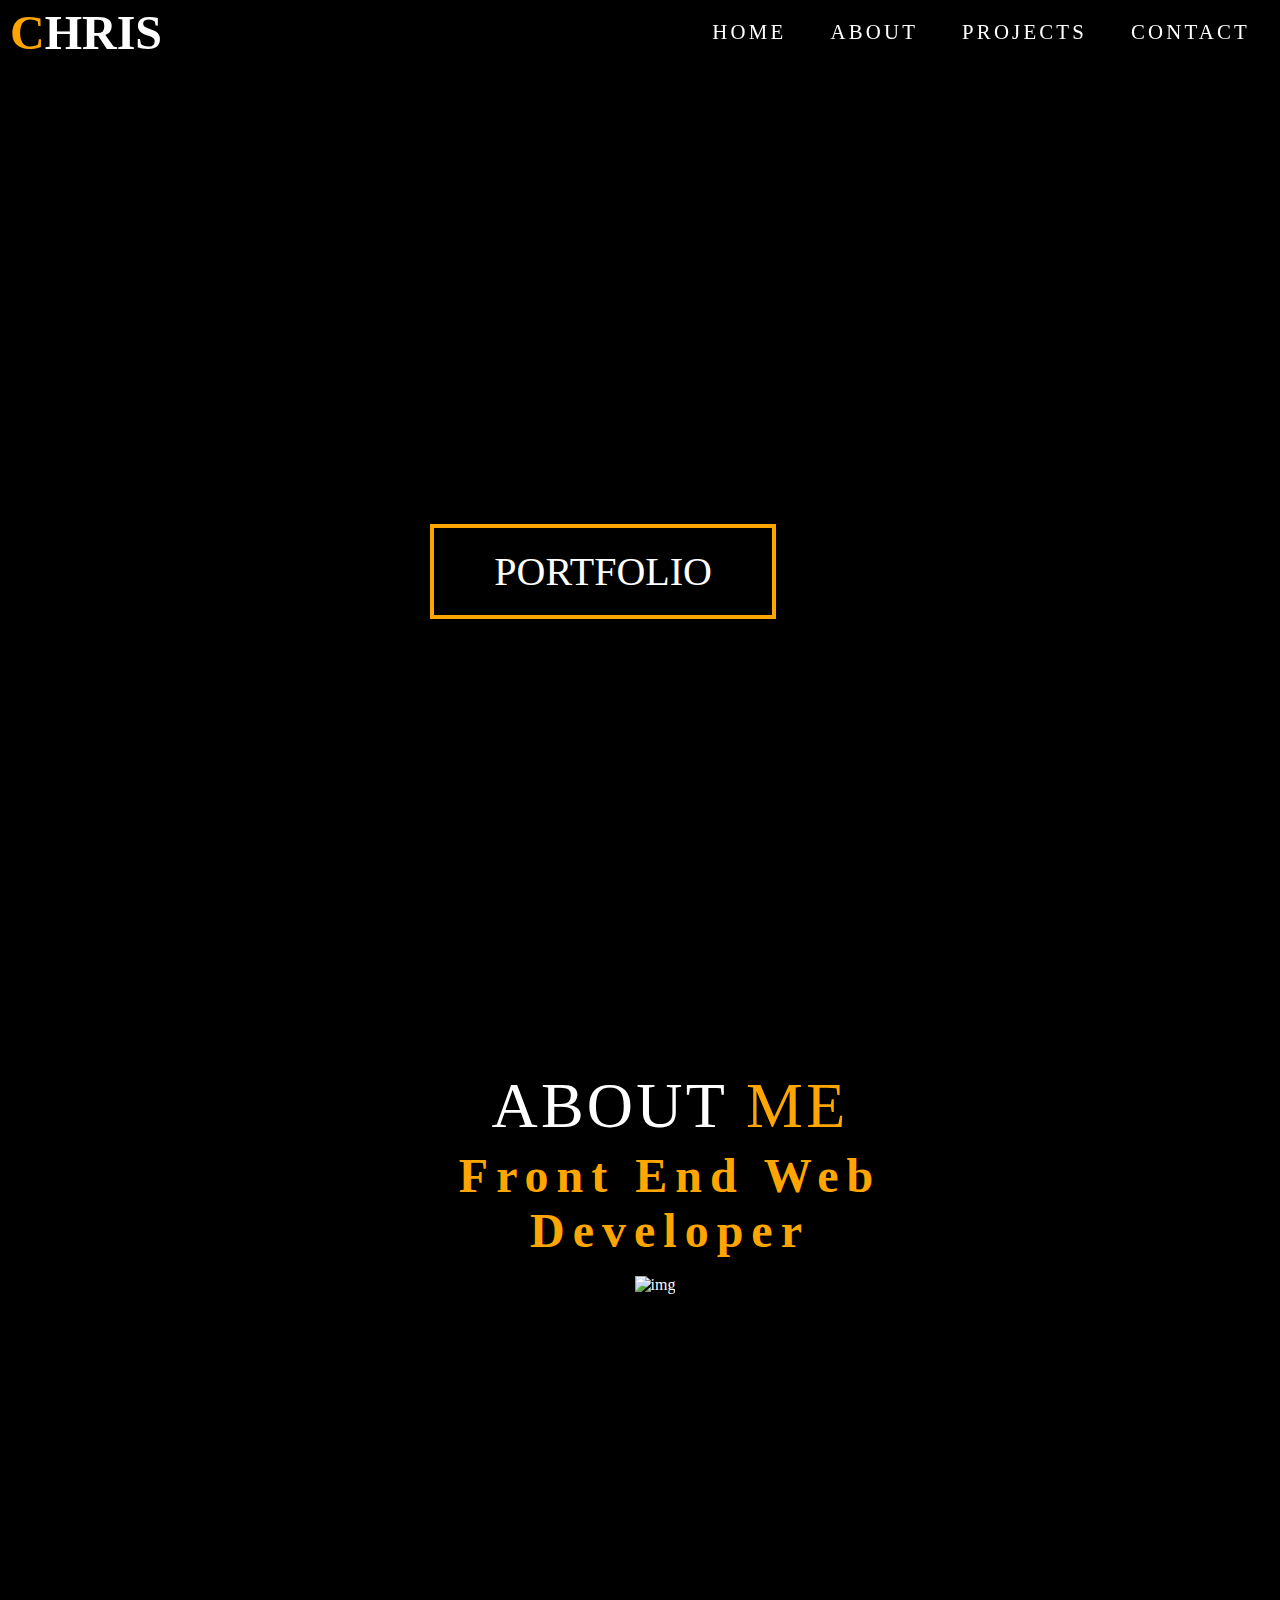
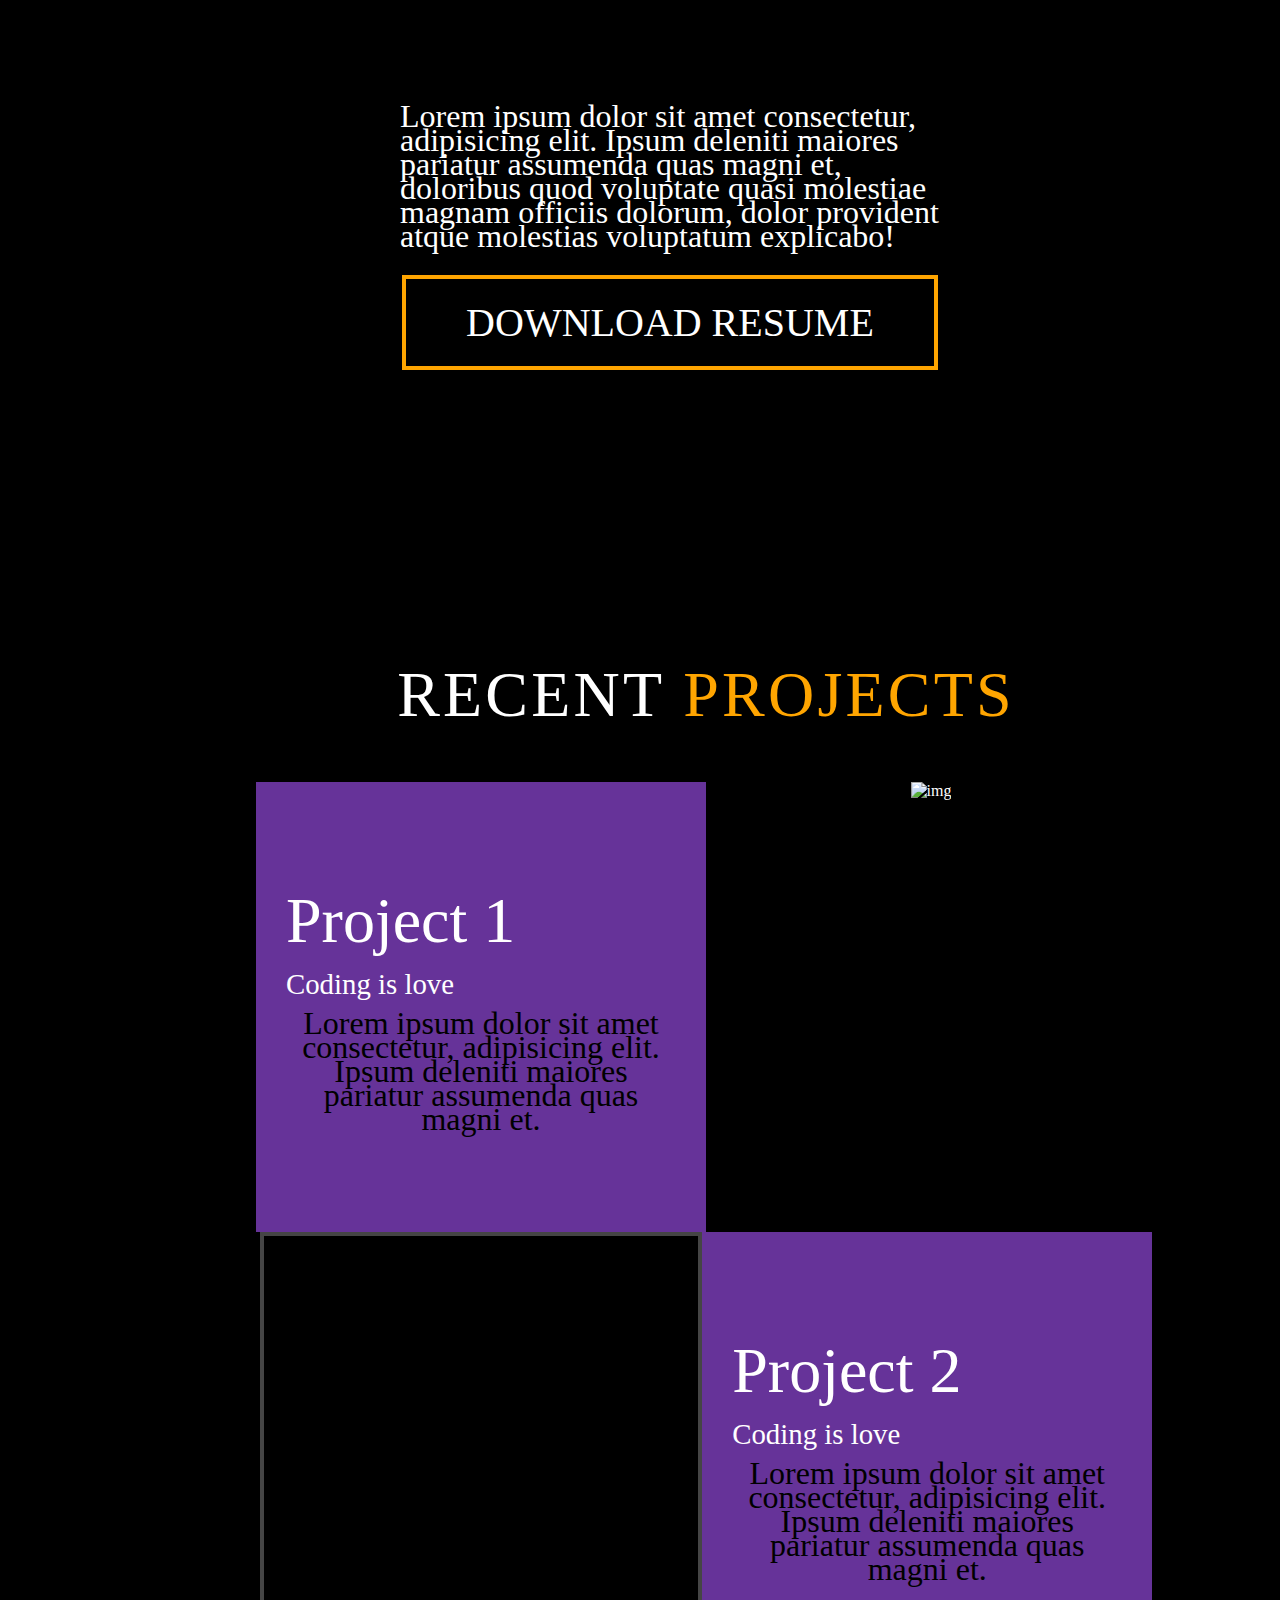
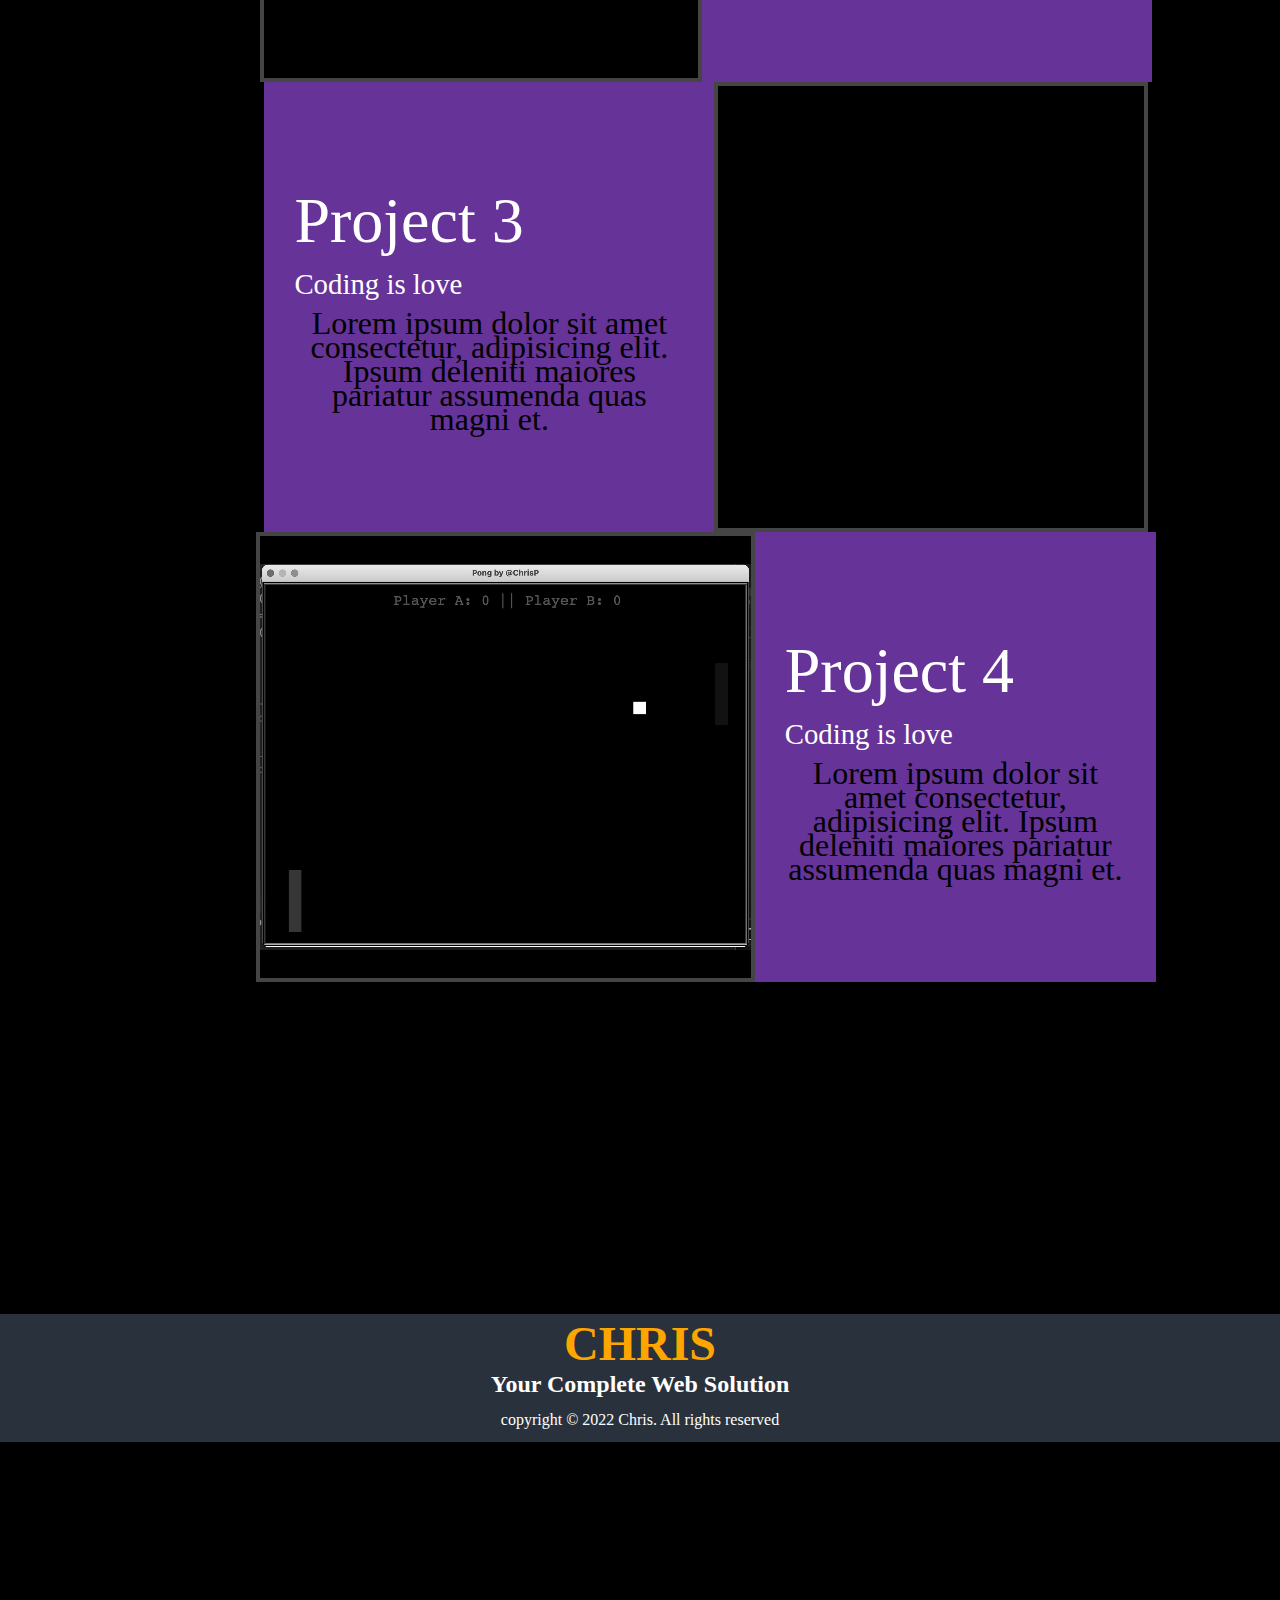
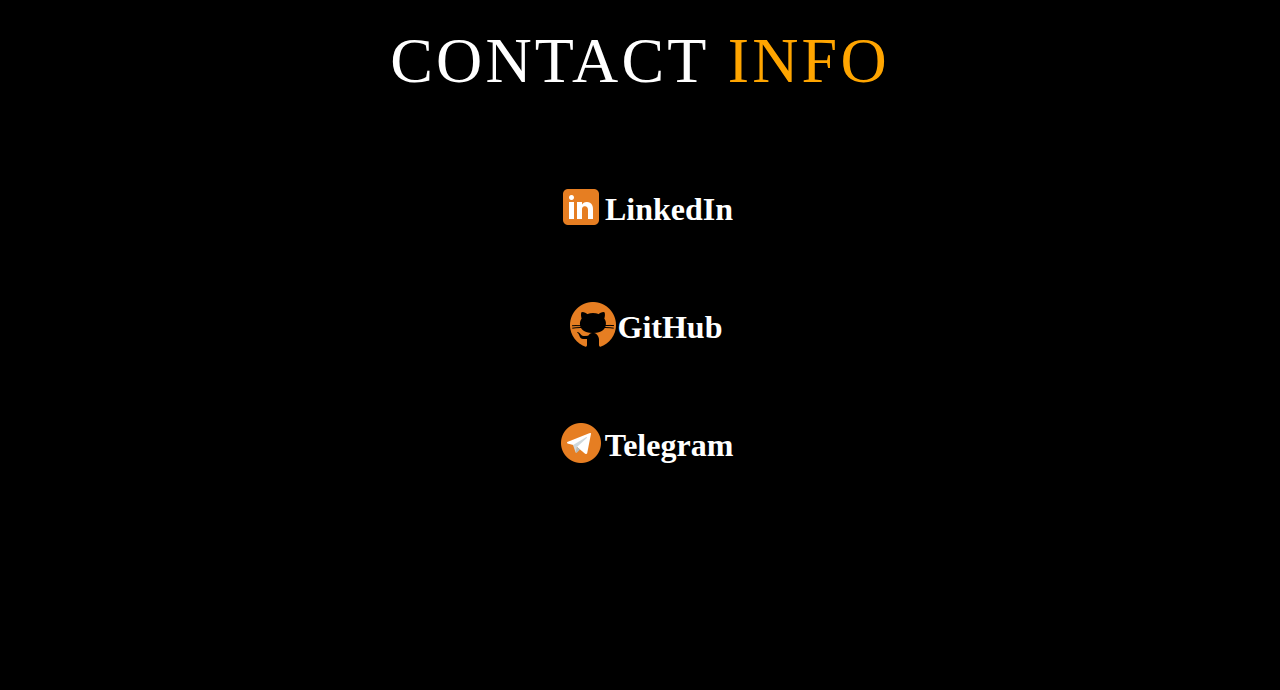
==== myOwnSite.html @ 4f28bd86 "changes were made for the padding and margin" ====
<!DOCTYPE html>

<html>

<head>
    
    <title> myOwnSite</title>
    <link rel="stylesheet" href="css/resumeStyle.css">
   
    
</head>

<body>
    <!-- Header -->
    
    <section id="header">
        <div class="header-container">
            <div class="nav-bar">
                <div class="brand">
                    <a href="#hero"><h1><span>C</span>hris</h1></a>
                </div>
                <div class="nav-list">
                    <div class="hamburger"><div class="bar"></div></div>
                    <ul>
                        <li><a href="#hero" data-after="Home">Home</a></li>
                        <li><a href="#about" data-after="About">About</a></li>
                        <li><a href="#projects" data-after="Projects">Projects</a></li>
                        <li><a href="#contact" data-after="Contact">Contact</a></li>
                    </ul>
                </div>
            </div>
        </div>
    </section>
    
    
    
    <!-- End Header -->

    <section id="hero">
        <div class= "hero-container">   
            <div class="texteffects">
                <h1>Hello,<span></span></h1>
                <h1>Welcome to my <span></span></h1>
                <h1>Website<span></span></h1>
                <a href=#projects type="botton" class="cta">Portfolio</a>
            </div>    
        </div>
        <!-- video section begin -->
        <div class="video-container">
            <video autoplay loop muted> 
                <source src="2160p.mp4" type="video/mp4">
            </video>
        </div>
        <!-- video section ends --> 
    </section>
    
    <!-- About me Section -->
    <section id="about">
        <div class="about-container">
            <div class="col-right">
                <h1 class="section-title"> About<span> Me</span></h1>
                <h2>Front End Web Developer</h2>
                <br>
            
                <div class="about-img">
                    <img src="/IMG_2923.JPG" alt="img">
                </div>
                <br>
                <p>Lorem ipsum dolor sit amet consectetur, adipisicing elit. Ipsum deleniti maiores pariatur assumenda quas
                    magni et, doloribus quod voluptate quasi molestiae magnam officiis dolorum, dolor provident atque molestias
                    voluptatum explicabo!</p>

                <a href="#" class="cta">Download Resume</a>
            </div>
        </div>
        <div class="video-container2">
            <video autoplay loop muted> 
                <source src="2160p.mp4" type="video/mp4">
            </video>
        </div>
    </section>
    <!-- End About me Section -->
    
    <!-- Project Section -->
    <!-- took out the 's' in projects and projects-container -->
    <section id="projects">
        <div class="projects-container">
            <div class="project-header">
                <h1 class="section-title">Recent <span>Projects</span> </h1>
            </div>
            <div class="all-projects">
                <div class="project-item">
                    <div class="project-info">
                        <h1>Project 1</h1>
                        <h2>Coding is love</h2>
                        <p>Lorem ipsum dolor sit amet consectetur, adipisicing elit. Ipsum deleniti maiores pariatur assumenda quas
                            magni et.</p>  
                    </div>
                    <div class="project-img">
                        <img src="/Doom.png" alt="img">
                    </div>      
                </div>
                <div class="project-item">
                        <div class="project-info">
                            <h1>Project 2</h1>
                            <h2>Coding is love</h2>
                            <p>Lorem ipsum dolor sit amet consectetur, adipisicing elit. Ipsum deleniti maiores pariatur assumenda quas
                                magni et.</p>  
                        </div>
                        <div class="containerRV">
                            <div class="box">
                                <video src="/Rec_Space_Invaders.mov" type="video/mp4" loop class="clip" muted></video>
                            </div>
                        </div>
                       
                </div>
                <div class="project-item">
                    <div class="project-info">
                        <h1>Project 3</h1>
                        <h2>Coding is love</h2>
                        <p>Lorem ipsum dolor sit amet consectetur, adipisicing elit. Ipsum deleniti maiores pariatur assumenda quas
                            magni et.</p>  
                    </div>
                    <div class="containerRV">
                        <div class="box">
                            <video src="/Rec_Snake.mov" type="video/mp4" loop class="clip" muted></video>
                        </div>
                    </div>    
                </div>
                <div class="project-item">
                    <div class="project-info">
                        <h1>Project 4</h1>
                        <h2>Coding is love</h2>
                        <p>Lorem ipsum dolor sit amet consectetur, adipisicing elit. Ipsum deleniti maiores pariatur assumenda quas
                            magni et.</p>  
                    </div>
                    <div class="containerRV">
                        <div class="box">
                            <video src="/Rec_Pong.mov" type="video/mp4" loop class="clip" muted></video>
                        </div>
                    </div>     
                </div>
            </div>    
        </div>
        <!-- <div class="video-container3">
            <video autoplay loop muted> 
                <source src="2160p.mp4" type="video/mp4">
            </video>
        </div>  -->
    </section>
    <!-- Project Section -->

    <!-- this is for the project info:-->
    <!-- The Projects I did in Python -->
        <!-- Project 1: Sky_is_falling_python -->
        <!-- Project 2: Spac_Invaders -->
        <!-- Project 3: Pong -->
        <!-- Project 4: Snake -->
        <!-- Project 5: Doom 2 -->
    
   
   
   
   
   <!-- <div class="background"> </div>
    <h3 class="workExpe">Work Experiences </h3>
    <br><br>
    <h3 class="skill">Skills</h3>
    <p>Python, C++, HTML, JavaScript, CSS, Solidity</p> -->

<!-- Contact Section -->
    <section>
        <div id="contact">
            <div class="contact-container">
                <div><h1 class="section-title">Contact <span>Info</span></h1></div>
                <div class="contact-items">
                    <div class="contact-item">
                        <div class="icon"><img src="[data-uri]"></div>
                        <h1> LinkedIn</h1>
                    </div>
                    <div class="contact-item">
                        <div class="icon"><img src="[data-uri]"></div>
                        <h1> GitHub</h1>
                    </div>
                    <div class="contact-item">
                        <div class="icon"><img src="[data-uri]"></div>
                        <h1> Telegram</h1>
                    </div>
                </div>
            </div>
        </div>
        <!-- <div class="video-container4">
            <video autoplay loop muted> 
                <source src="2160p.mp4" type="video/mp4">
            </video>
        </div> -->

    </section>
    <!-- End Contact Section -->
    
    
    <!-- Footer -->
    <section id="footer">
        
        <div class="footer-container">
            <div class="brand"><h1><span>Chris</span></h1></div>
            <h2>Your Complete Web Solution</h2>
                <div class="social-item">
                    <p>copyright © 2022 Chris. All rights reserved</p>
                </div>
        
        </div>
       
    </section>

    <!-- End of Footer -->





    
</body>

<!-- the clip plays when external link is on the bottom -->
<script src="JS/ownSitejs.js"></script> 
</html>
---- css/resumeStyle.css ----
* {
    box-sizing: border-box;
    margin: 0;
    padding: 0;

}
html{
    scroll-behavior: smooth;
}

body{
    background: black;
    color:white
    
}

a{ text-decoration: none;}

.cta{ 
    display: inline-block;
    z-index: 1;
    font-size: 2rem;
    text-align: center;
    /* padding: 10px 0px; */
    /* padding: 10px 90px 20px; */
    border: 4px solid orange;
    color:white;
    text-transform: uppercase;
    margin-top: 5%; 
    background-color:transparent;
    transition: .3s ease;
    transition-property: background-color, color;
}

.cta:hover{background-color: orange;}

.brand h1{
    font-size: 3rem;
    text-transform: uppercase;
}

.brand h1 span {
    color:orange;
}

/* Header section*/
#header{
    position:fixed;
    z-index:1000;
    left:0;
    top: 0;
    width: 100vw;
    height: auto;

}

#header .header-container{
    min-height: 8vh;
    background-color: transparent;
    transition: .5 ease background-color;
}
#header .header-container .nav-bar{
    display: flex;
    align-items: center;
    justify-content: space-between;
    width: 100%;
    height: 100%;
    max-width: 1300px;
    padding: 0 10px;

}

#header .nav-list ul{
    list-style: none;
    position: absolute;
    background-color: #29323c;
    width: 100vw;
    height: 100vh;
    left: 100%;
    top: 0;
    display:flex;
    flex-direction: column;
    justify-content: center;
    align-items: center;
    z-index: 1;
    overflow: hidden;
    transition: .5s ease left;

}

#header .nav-list ul.active{
    left: 0;
}

#header .nav-list ul a{
    font-size: 2.5rem;
    font-weight: 500;
    letter-spacing: .2rem;
    text-decoration: none;
    color: white;
    text-transform: uppercase;
    padding: 20px;
    display: block;
}

#header .nav-list ul a::after{
    content: attr(data-after);
    position: absolute;
    top: 50%;
    left: 50%;
    transform: translate(-50%, -50%) scale(0);
    color: rgba(240, 248, 255, 0.021);
    font-size: 10rem;
    letter-spacing: 50px;
    z-index: -1;
    transition: .3s ease letter-spacing;
}

#header .nav-list ul li:hover a::after{
    transform: translate(-50%, -50%) scale(1);
    letter-spacing: initial;

}

#header .nav-list ul li:hover a {
    color: orange;

}

#header .nav-bar a {
    color:white;
}


#header .hamburger{
    height: 60px;
    width: 60px;
    display: inline-block;
    border: 3px solid white;
    border-radius: 50%;
    position: relative;
    display: flex;
    align-items: center;
    justify-content: center;
    z-index: 100;
    cursor: pointer;
    transform: scale(.8);
    margin-right: 20px;

}

#header .hamburger:after{
    position: absolute;
    content: '';
    height: 100%;
    width: 100%;
    border-radius: 50%;
    border: 3px solid white;
    animation: hamburger_puls 1s ease infinite;
}

#header .hamburger .bar{
    height: 2px;
    width: 30px;
    position: relative;
    background: white;
    z-index: -1;

}

#header .hamburger .bar::after,
#header .hamburger .bar::before{
    content:'';
    position: absolute;
    height: 100%;
    width: 100%;
    left: 0;
    background-color: white;
    transition: .3s ease;
    transition-property: top, bottom;
}

#header .hamburger .bar::after{
    top: 8px; 
}
#header .hamburger .bar::before{
    bottom: 8px; 
}

#header .hamburger.active .bar::before{
    bottom: 0;

}
#header .hamburger.active .bar::after{
    top: 0;

}


/* End Header section*/

/* this is the start hero section */
/* this is the .container in the video  */
.hero-container, .about-container{
    position: absolute;
    z-index: 1;
    min-height: 100vh;
    width: 100%;
    display:flex;
    align-items: center;
    justify-content: center;
    
   
}
/* .about-container{
    position: absolute;
    z-index: 1;
    min-height: 100vh;
    width: 100%;
    display: flex;
    align-items: center;
    justify-content: center;
} */

.contact-container{
    position: absolute;
    z-index: 1;
    min-height: 100vh;
    width: 100%;
    display: flex;
    align-items: center;
    justify-content: center;
    /* margin-bottom: 20%; */
}


#projects .projects-container {
    position: absolute;
    z-index: 1;
    min-height: 100vh;
    width: 100%;
    display: flex;
    align-items: center;
    justify-content: center;
    
}
#projects .projects-container {
    position: absolute;
    display:flex;
    text-align: center;
    max-width: 400px;
    margin: 0 auto;
    padding: 100px 10px;
    box-sizing: content-box;
    /* align-items: center; */
    justify-content: center;
    /* padding-top: 50%; */
    padding-left: 20%;
    padding-bottom: 10%;
    /* flex-direction: row; */
    border: none;
}


.video-container {
    position: relative;
    top: 0;
    left: 0;
    width: 100%;
    height: 120vh;
    overflow: hidden;
    display: flex;
    /* overflow-y: visible; */
   
}

.video-container2 {
    position: relative;
    top: 0;
    left: 0;
    /* bottom: 30%; */
    width: 100%;
    height: 129vh;
    margin-top: 5%;
    display: flex;
    overflow: hidden;
  
}

/* .video-container3 {
    position: relative;
    top: 0;
    left: 0;
    width: 100%;
    height: 130vh;
    display: flex;
    overflow: hidden;
    margin-top: 1%;
   
} */

/* .video-container4 {
    position: absolute;
    height: 120vh;
    width: 100%;
    display: flex;
    
   
} */

#contact {
    width: 100%;
    /* height: h; */
    display: flex;
    align-items: center; 
    justify-content: center;
    overflow: hidden; /* keeps the video not expanding */
    z-index: auto;
}

#contact .contact-container {
    position: absolute;
    z-index: 1;
    height: 100vh;
    flex-direction: column;
    width: 100%;
    display:flex;
    align-items: center;
    justify-content: center;
    overflow: hidden;
}



img {
    height: 100%;
    width: 100%;
    object-fit: cover;
}

p { 
    color: rebeccapurple;
    margin-top: 10px;
    font-size: 2rem;
    font-weight: 300;
    line-height: 1.5rem;
}

.section-title{
    font-size: 4rem;
    font-weight: 300;
    color: white;
    margin: 0;
    padding: 50px 0;
    text-transform: uppercase;
    letter-spacing: .2rem;
    text-align: center;
    flex-direction: column;



}
.section-title span{
    color: orange;
}

#hero{
    width: 100%;
    height: 100vh;
    display: flex;
    align-items: center; 
    justify-content: center;
    overflow: hidden; /* keeps the video not expanding */
    z-index: auto;
}

#hero .texteffects h1 {
    display: block;
    width: fit-content; 
    position: relative;
    font-size: 4rem;
    color: transparent;
    animation: text_reveal .5s ease forwards;
    animation-delay: 1s;
}

#hero h1:nth-child(1){
    animation-delay: 1s;
}
#hero h1:nth-child(2){
    animation-delay: 2s;
}
#hero h1:nth-child(3){
    animation: text_reveal_name .5s ease forwards;
    animation-delay: 3s;
}

#hero .texteffects span{
    position: absolute;
    top: 0;
    left: 0;
    height: 100%;
    width: 0; 
    background-color: orange;
    animation: text_reveal_box 1s ease;
    animation-delay: .5s;
    
}
#hero h1:nth-child(1) span{
    animation-delay: .5s;
}
#hero h1:nth-child(2) span{
    animation-delay: 1.5s;
}
#hero h1:nth-child(3) span{
    animation-delay: 2.5s;
}



/* end of the Hero section */

/* About Me Section */

#about {
    position: relative;
    /* top: 0; */
    /* left: 0; */
    width: 100%;
    height: 100vh;
   
    display: flex;
    width: 100%;
    height: 120vh;
    
    align-items: center; 
    justify-content: center;
    /* z-index: auto;  */
}

#about .about-container{
    text-align: center;
    /* height: 10vh; */
    bottom: 20%;

}

/* xxxxxxxxxx xxxxxxxxxx xxxxxxxxxx xxxxxxxxxx xxxxxxxxxx xxxxxxxxxx */

#about .col-right h1{
    padding: 5px 0;
    
}

#about .col-right h2 {
    font-size: 3rem;
    font-weight: 700;
    color: orange;
    letter-spacing: .5rem;
    
}


#about .col-right p {
    color:white;
    text-align:left;

}
/* End About Me Section  */


/* Projects Section */

#projects .projects-container{
    flex-direction: column; 
    max-width: 900px;
    margin: 0 auto;
    margin-top: 10%;

}

#projects .all-projects{
    display: flex;
    align-items: center;
    justify-content: center;
    flex-direction: column;

}

#projects .project-item{
    display: flex;
    align-items: center;
    justify-content: center;
    flex-direction: column;
    width: 50%;
    overflow: hidden;
    border-radius: 10px;
}

#projects .project-info {
    padding: 30px;
    flex-basis: 50%;
    display: flex;
    align-items:flex-start;
    justify-content: center;
    flex-direction: column;
    background-color: rebeccapurple;
   
}
#projects .project-info h1 {
    font-size: 4rem;
    font-weight: 500;
}

#projects .project-info h2{
    font-size: 1.8rem;
    font-weight: 500;
    margin-top: 10px;
    
}

#projects .project-info p {
    color: black;
}

#projects .project-img {
    flex-basis: 50%;
    overflow: hidden;
    position: relative;
}

#projects .project-img:after{
    content:'';
    position: absolute;
    left: 0;
    top: 0;
    height: 100%;
    width: 100%;
}
#projects .project-img img {
    transition: 1s ease transform;
}

#projects .project-item:hover .project-img img {
    transform: scale(1.1);

}

#projects .containerRV {
    display: flex;
    justify-content: center;
    align-items: center;
    flex-wrap: wrap;

}

#projects .containerRV .box {
    position: relative;
    min-width: 10%; 
    min-height: 10%; 
    filter: grayscale(1);
    border: 4px solid rebeccapurple;
    
    
}
#projects .containerRV .box:hover {
    filter: grayscale(0);

}
#projects .containerRV .box video {
    top: 0;
    left: 0; 
    width: 100%;
    height: 100%;
    object-fit: contain; 

}
 
/* End Projects Section */


/* contact info */
#contact .contact-container{
    top: 510%;
}


#contact .contact-container .contact-items{
    width: 40%;
}


#contact .contact-container .contact-item{
    width: 100%;
    padding: 10px;
    text-align: center;
    padding: 30px;
    margin: 5px;
    display: flex;
    justify-content: center;
    align-items: center;
    transition: .3s ease box-shadow;

}

#contact .contact-container .contact-item:hover{
    box-shadow: 0px 0px 10px 10px orange;
   
}


/* contact info ends */

/* Footer */
#footer{ 
    /* position: relative; */
    background-color: #29323c;
    text-align: center;
    margin-top: 198%;
    /* z-index: auto; */
    
}
#footer .footer-container{
    min-height: 10px;
    flex-direction: column;
    padding-top: 2px;
    padding-bottom: 10px;
    
}

#footer .social-item p {
    color: white;
    font-size: 1rem;

    
}
/* End of Footer  */


@keyframes hamburger_puls{
    0%{
        opacity: 1;
        transform: scale(1);
    }
    100%{
        opacity: 0;
        transform: scale(1.4);
    }
}

@keyframes text_reveal_box{
    50%{
        width: 100%;
        left: 0;
    }
    100%{
        left: 100%;
        width: 0;
    }
}

@keyframes text_reveal{
    100%{
        color: white;
    }
}
@keyframes text_reveal_name{
    100%{
        color: orange;
        font-weight: 500;
    }
}

/* Media Query For Tablet */
@media only screen and (min-width:768px){
    /* header */
    #header .hamburger {
        display: none;
    }
    #header .nav-list ul{
        position: initial;
        display: block;
        height: auto;
        width: fit-content;
        background-color: transparent;
    }
    #header .nav-list ul li{
       display: inline-block;
    }
    
    #header .nav-list ul li a{
        font-size: 1.3rem;

    }

    #header .nav-list ul a:after{
        display: none;

    }
    /* End header */
    
    
    .cta{
        font-size: 2.5rem;
        padding: 20px 60px;
    }

    h1.section-title{
        font-size: 4rem;
    }
    /* Hero */
        #hero h1 {
            font-size: 4rem;
        }
    /* End Hero */


    /* Projects */
    

    #projects .project-item {
        flex-direction: row;
        margin-bottom: 10%;
    }

    #projects .project-item:nth-child(even){
        flex-direction: row-reverse;
    }

    #projects .project-item{
        height: 450px;
        margin: 0;
        width: 100%;
        border-radius: 0;
        /* max-width: 0 auto; */
    }
   #projects .all-projects .project-info{
       height: 100%;
   }
   #projects .all-projects .project-img{
       height: 100%;
   }
   
   #projects .all-projects .containerRV{
       height: 100%;
   }

   #projects .all-projects .box{
       height: 100%;
   }        
    /* End of Projects */


   /* About */
   #about .about{
       flex-direction: row;
   }
   #about .about-img{
       width: 600px;
       height: 400px;
       padding-right: 90px;
   }

   #about .about-container .about-img::after{
       left: -45px;
        top: 34px;
        height: 98%;
        width: 98%;
        border: 10px solid orange;
   }

   #about .about-container{
        float: none;
        width: 10%;
        /* text-align: center; */

   }

    #about .about-container {
        text-align: center;
        padding: 14px 16px;
        text-decoration: none;
    }




   #about .col-right{
       width: 600px;
       height: 500px;
       padding-left: 60px;
   }

  

   /* End About */

}
/* End Media Query For Tablet */
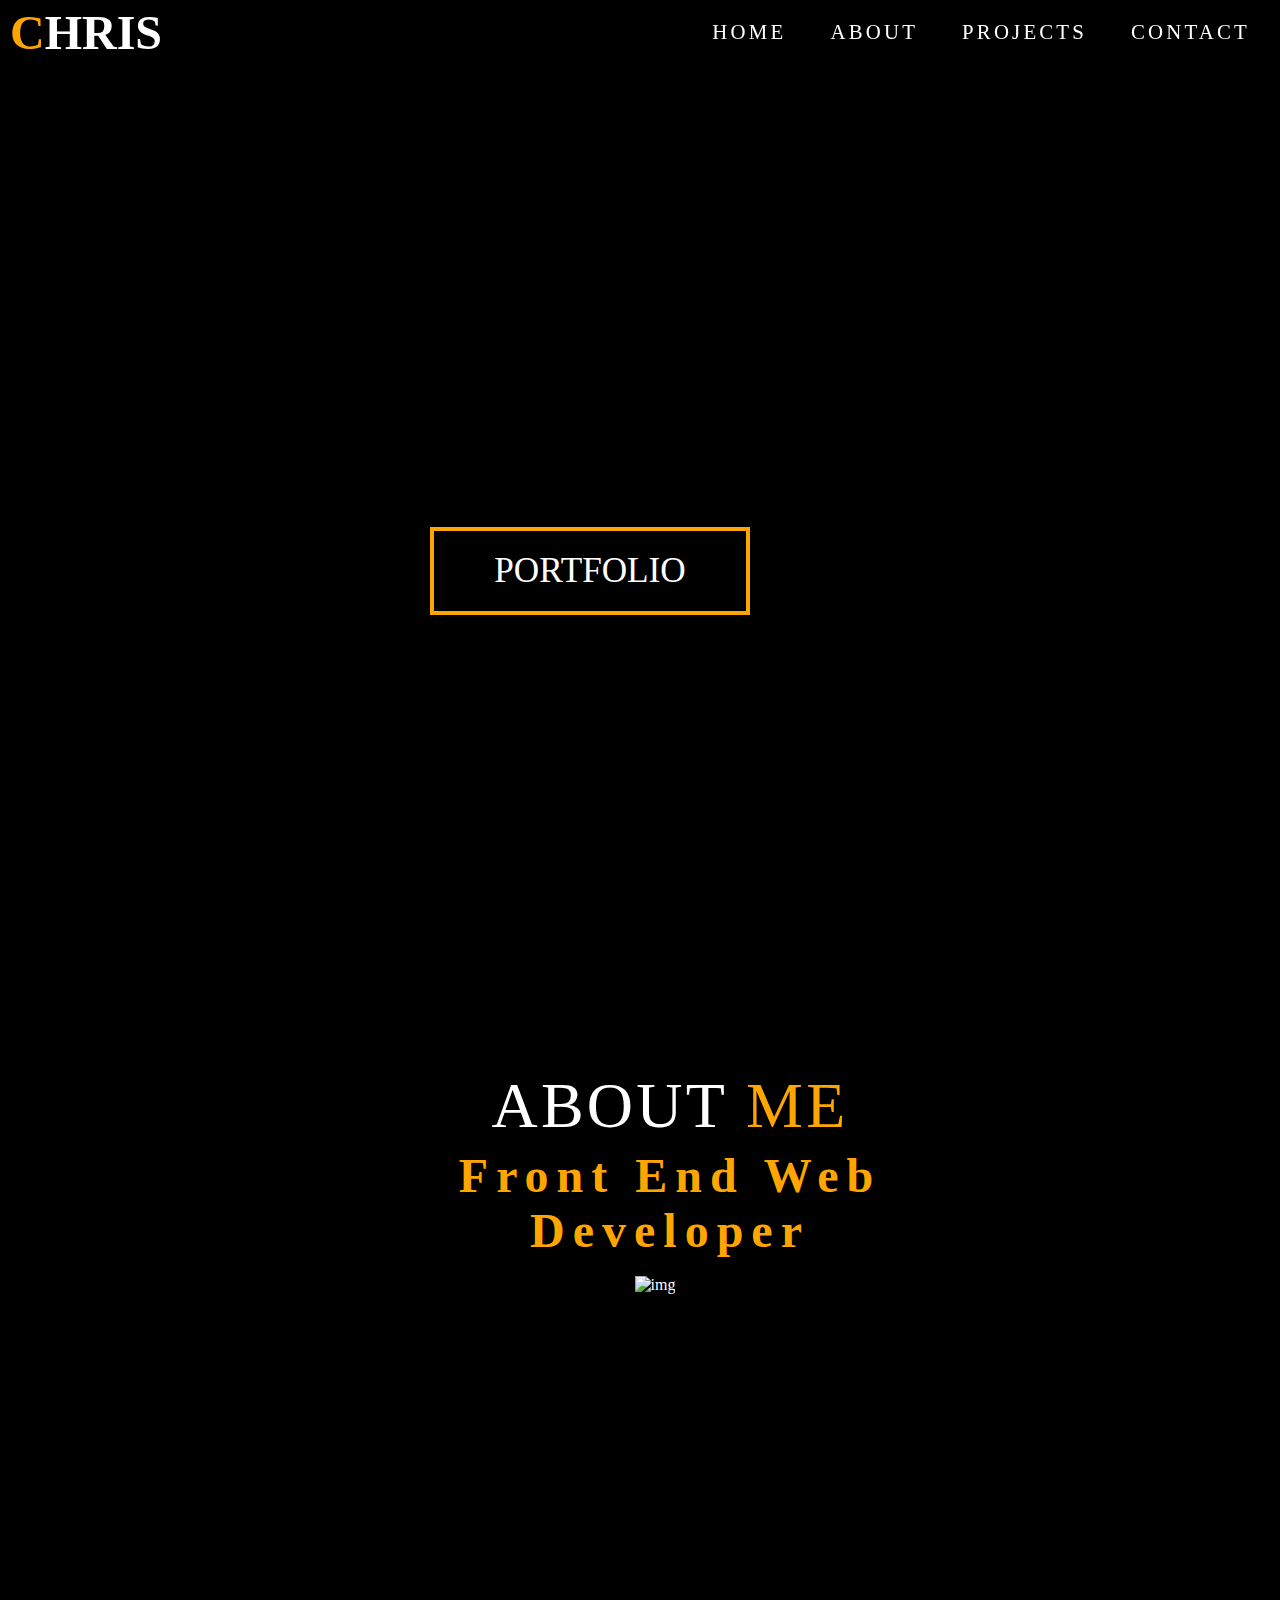
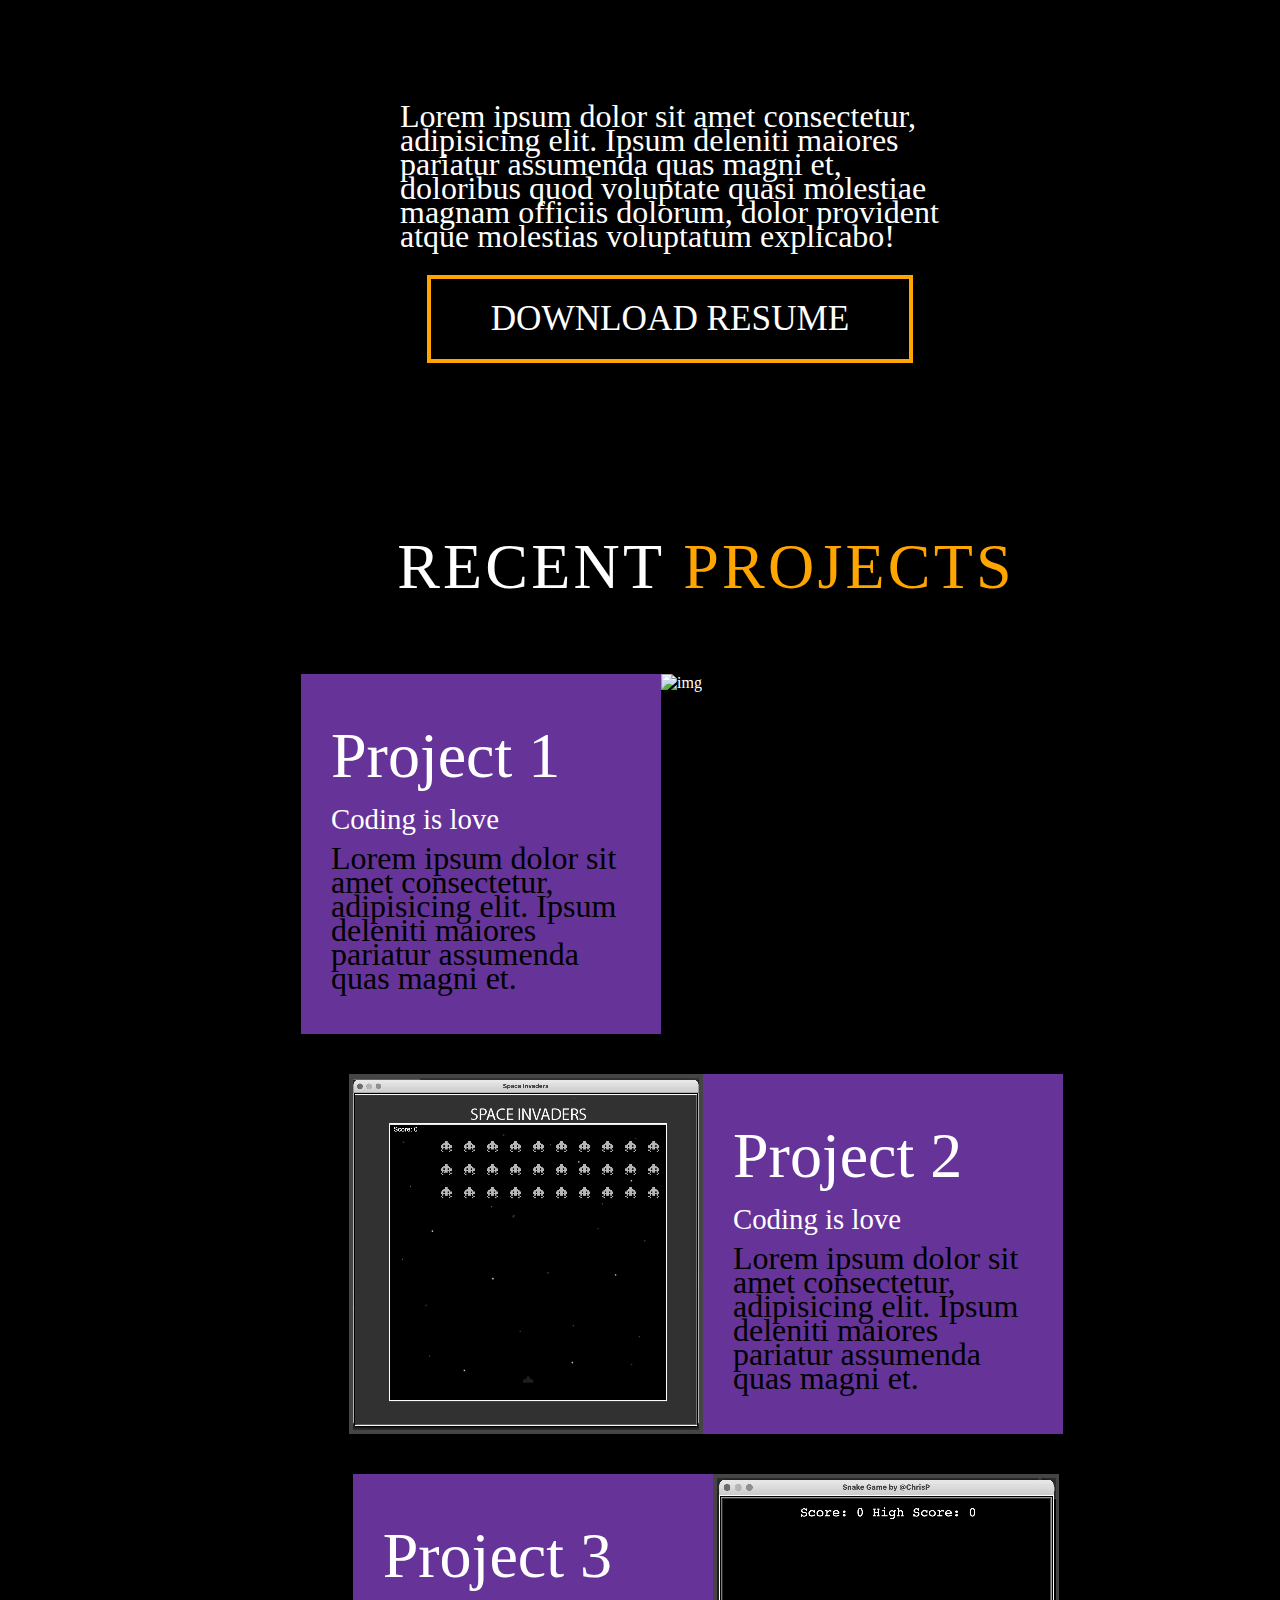
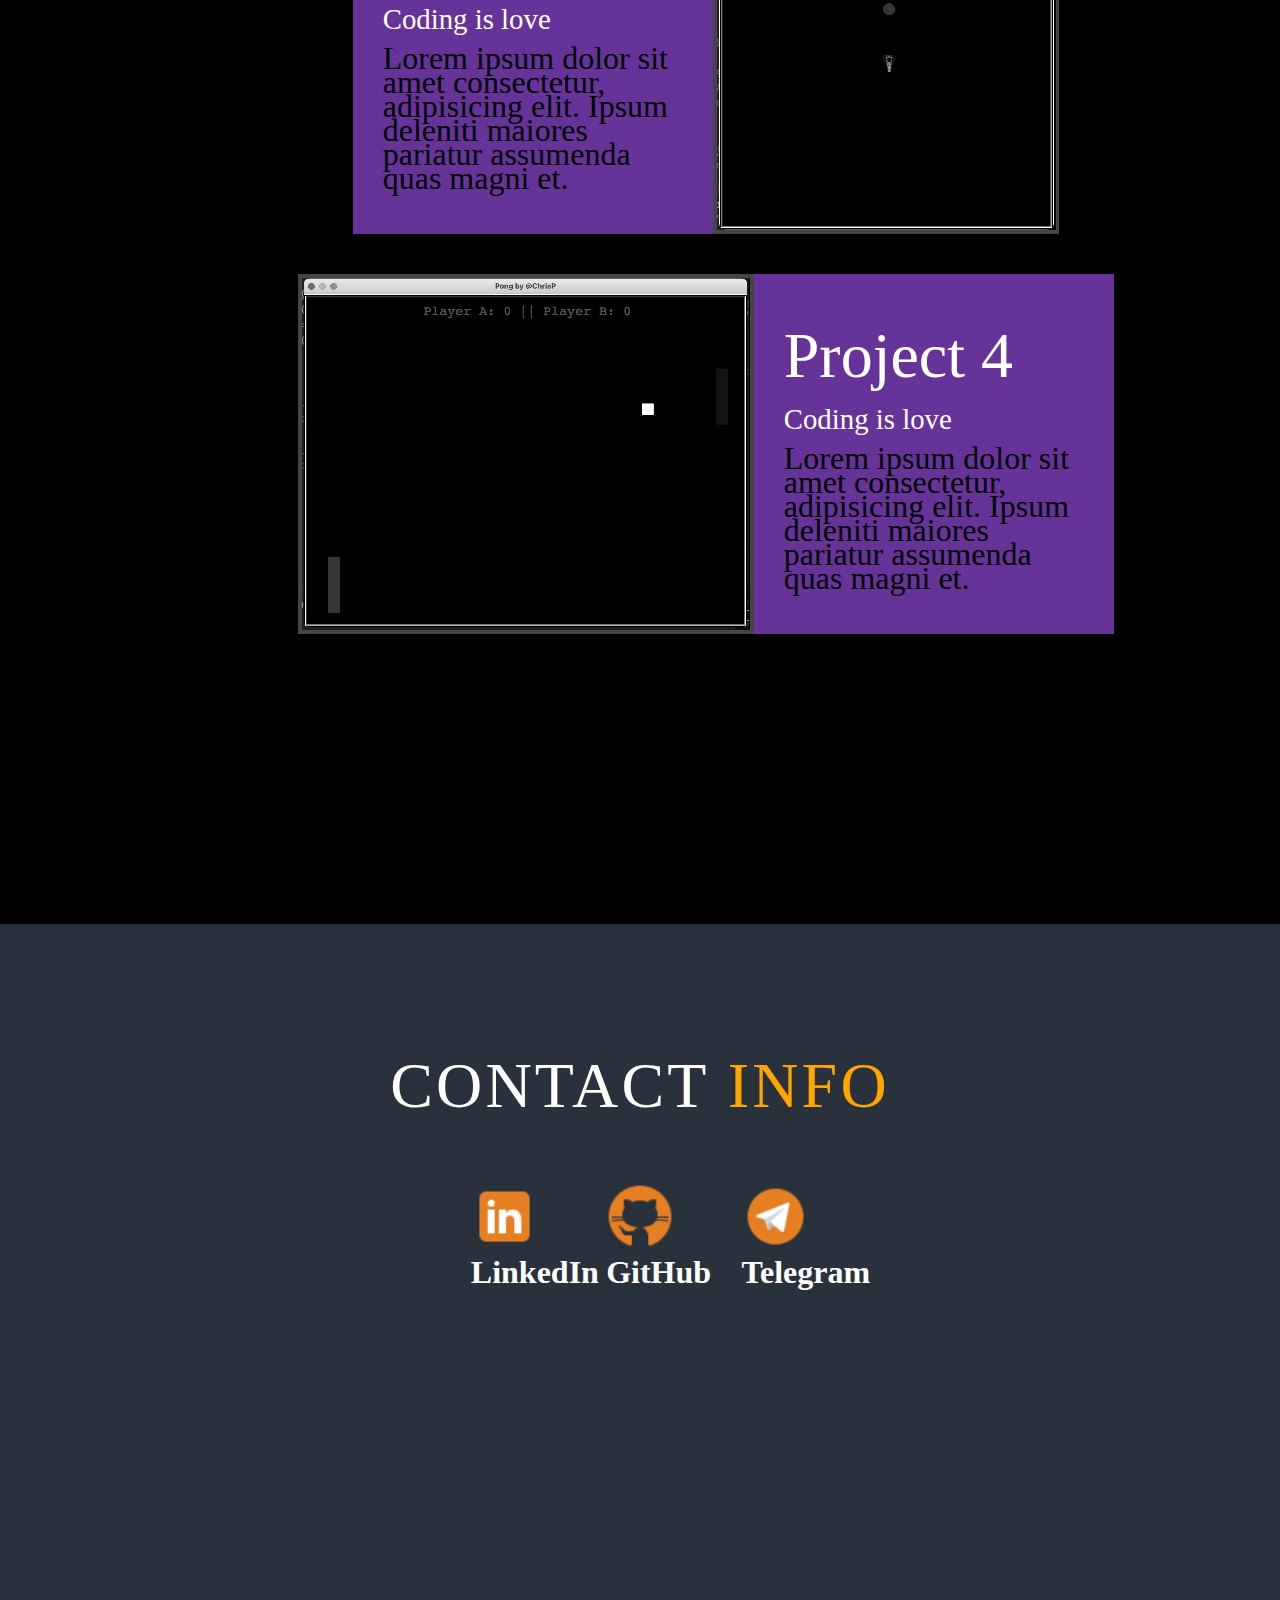
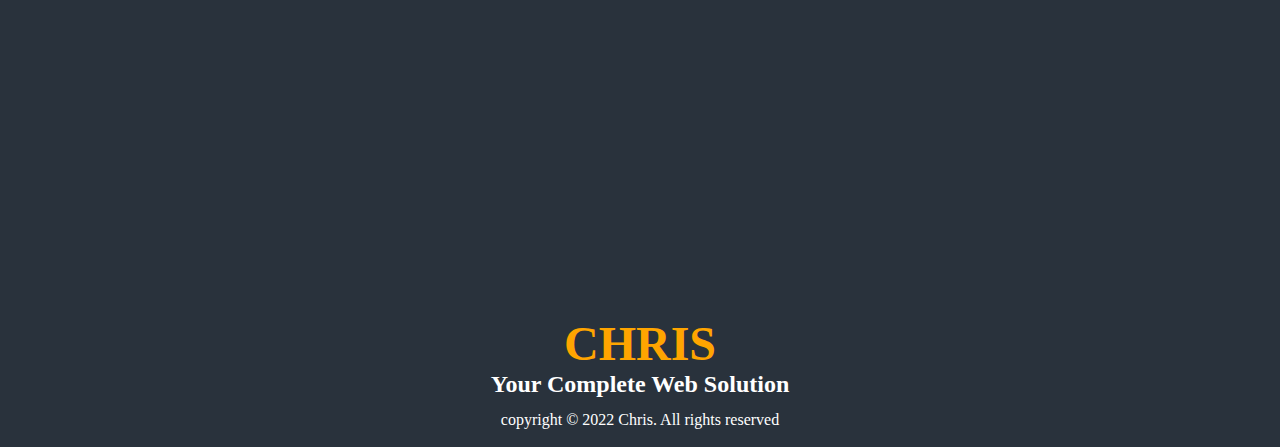
==== commit 30bdf4c4: "The changes for website is done" ====
--- a/myOwnSite.html
+++ b/myOwnSite.html
@@ -11,7 +11,6 @@
 </head>
 
 <body>
-    <!-- Header -->
     
     <section id="header">
         <div class="header-container">
@@ -31,10 +30,10 @@
             </div>
         </div>
     </section>
-    
-    
-    
-    <!-- End Header -->
+
+  
+    
+  
 
     <section id="hero">
         <div class= "hero-container">   
@@ -82,7 +81,7 @@
     <!-- End About me Section -->
     
     <!-- Project Section -->
-    <!-- took out the 's' in projects and projects-container -->
+    
     <section id="projects">
         <div class="projects-container">
             <div class="project-header">
@@ -101,17 +100,17 @@
                     </div>      
                 </div>
                 <div class="project-item">
-                        <div class="project-info">
-                            <h1>Project 2</h1>
-                            <h2>Coding is love</h2>
-                            <p>Lorem ipsum dolor sit amet consectetur, adipisicing elit. Ipsum deleniti maiores pariatur assumenda quas
-                                magni et.</p>  
+                    <div class="project-info">
+                        <h1>Project 2</h1>
+                        <h2>Coding is love</h2>
+                        <p>Lorem ipsum dolor sit amet consectetur, adipisicing elit. Ipsum deleniti maiores pariatur assumenda quas
+                            magni et.</p>  
+                    </div>
+                    <div class="containerRV">
+                        <div class="box">
+                            <video src="/Rec_Space_Invaders.mov" type="video/mp4" loop class="clip" muted></video>
                         </div>
-                        <div class="containerRV">
-                            <div class="box">
-                                <video src="/Rec_Space_Invaders.mov" type="video/mp4" loop class="clip" muted></video>
-                            </div>
-                        </div>
+                    </div>
                        
                 </div>
                 <div class="project-item">
@@ -142,33 +141,11 @@
                 </div>
             </div>    
         </div>
-        <!-- <div class="video-container3">
-            <video autoplay loop muted> 
-                <source src="2160p.mp4" type="video/mp4">
-            </video>
-        </div>  -->
+        
     </section>
     <!-- Project Section -->
 
-    <!-- this is for the project info:-->
-    <!-- The Projects I did in Python -->
-        <!-- Project 1: Sky_is_falling_python -->
-        <!-- Project 2: Spac_Invaders -->
-        <!-- Project 3: Pong -->
-        <!-- Project 4: Snake -->
-        <!-- Project 5: Doom 2 -->
-    
-   
-   
-   
-   
-   <!-- <div class="background"> </div>
-    <h3 class="workExpe">Work Experiences </h3>
-    <br><br>
-    <h3 class="skill">Skills</h3>
-    <p>Python, C++, HTML, JavaScript, CSS, Solidity</p> -->
-
-<!-- Contact Section -->
+    <!-- Contact Section -->
     <section>
         <div id="contact">
             <div class="contact-container">
@@ -225,7 +202,11 @@
     
     <!-- Footer -->
     <section id="footer">
-        
+        <div class="video-container3">
+            <video autoplay loop muted> 
+                <source src="2160p.mp4" type="video/mp4">
+            </video>
+        </div> 
         <div class="footer-container">
             <div class="brand"><h1><span>Chris</span></h1></div>
             <h2>Your Complete Web Solution</h2>
@@ -234,16 +215,11 @@
                 </div>
         
         </div>
+        
        
     </section>
 
     <!-- End of Footer -->
-
-
-
-
-
-    
 </body>
 
 <!-- the clip plays when external link is on the bottom -->
--- a/css/resumeStyle.css
+++ b/css/resumeStyle.css
@@ -22,8 +22,6 @@
     z-index: 1;
     font-size: 2rem;
     text-align: center;
-    /* padding: 10px 0px; */
-    /* padding: 10px 90px 20px; */
     border: 4px solid orange;
     color:white;
     text-transform: uppercase;
@@ -200,7 +198,7 @@
 
 /* End Header section*/
 
-/* this is the start hero section */
+/* video section */
 /* this is the .container in the video  */
 .hero-container, .about-container{
     position: absolute;
@@ -213,55 +211,6 @@
     
    
 }
-/* .about-container{
-    position: absolute;
-    z-index: 1;
-    min-height: 100vh;
-    width: 100%;
-    display: flex;
-    align-items: center;
-    justify-content: center;
-} */
-
-.contact-container{
-    position: absolute;
-    z-index: 1;
-    min-height: 100vh;
-    width: 100%;
-    display: flex;
-    align-items: center;
-    justify-content: center;
-    /* margin-bottom: 20%; */
-}
-
-
-#projects .projects-container {
-    position: absolute;
-    z-index: 1;
-    min-height: 100vh;
-    width: 100%;
-    display: flex;
-    align-items: center;
-    justify-content: center;
-    
-}
-#projects .projects-container {
-    position: absolute;
-    display:flex;
-    text-align: center;
-    max-width: 400px;
-    margin: 0 auto;
-    padding: 100px 10px;
-    box-sizing: content-box;
-    /* align-items: center; */
-    justify-content: center;
-    /* padding-top: 50%; */
-    padding-left: 20%;
-    padding-bottom: 10%;
-    /* flex-direction: row; */
-    border: none;
-}
-
 
 .video-container {
     position: relative;
@@ -271,7 +220,6 @@
     height: 120vh;
     overflow: hidden;
     display: flex;
-    /* overflow-y: visible; */
    
 }
 
@@ -279,7 +227,6 @@
     position: relative;
     top: 0;
     left: 0;
-    /* bottom: 30%; */
     width: 100%;
     height: 129vh;
     margin-top: 5%;
@@ -288,48 +235,19 @@
   
 }
 
-/* .video-container3 {
+.video-container3 {
     position: relative;
     top: 0;
     left: 0;
     width: 100%;
-    height: 130vh;
+    height: 110vh;
     display: flex;
     overflow: hidden;
-    margin-top: 1%;
+    margin-top: -20%;
    
-} */
-
-/* .video-container4 {
-    position: absolute;
-    height: 120vh;
-    width: 100%;
-    display: flex;
-    
-   
-} */
-
-#contact {
-    width: 100%;
-    /* height: h; */
-    display: flex;
-    align-items: center; 
-    justify-content: center;
-    overflow: hidden; /* keeps the video not expanding */
-    z-index: auto;
-}
-
-#contact .contact-container {
-    position: absolute;
-    z-index: 1;
-    height: 100vh;
-    flex-direction: column;
-    width: 100%;
-    display:flex;
-    align-items: center;
-    justify-content: center;
-    overflow: hidden;
-}
+}
+
+/* End of video section */
 
 
 
@@ -425,28 +343,21 @@
 
 #about {
     position: relative;
-    /* top: 0; */
-    /* left: 0; */
     width: 100%;
     height: 100vh;
-   
     display: flex;
     width: 100%;
     height: 120vh;
-    
     align-items: center; 
     justify-content: center;
-    /* z-index: auto;  */
 }
 
 #about .about-container{
     text-align: center;
-    /* height: 10vh; */
     bottom: 20%;
 
 }
 
-/* xxxxxxxxxx xxxxxxxxxx xxxxxxxxxx xxxxxxxxxx xxxxxxxxxx xxxxxxxxxx */
 
 #about .col-right h1{
     padding: 5px 0;
@@ -473,17 +384,19 @@
 /* Projects Section */
 
 #projects .projects-container{
-    flex-direction: column; 
     max-width: 900px;
-    margin: 0 auto;
-    margin-top: 10%;
+    position: absolute;
+    min-height: 100vh;
+    width: 100%;
+    box-sizing: content-box;
+    padding: 100px 10px;
+    padding-left: 20%;
 
 }
 
 #projects .all-projects{
     display: flex;
     align-items: center;
-    justify-content: center;
     flex-direction: column;
 
 }
@@ -500,7 +413,7 @@
 
 #projects .project-info {
     padding: 30px;
-    flex-basis: 50%;
+    flex-basis: 40%;
     display: flex;
     align-items:flex-start;
     justify-content: center;
@@ -508,9 +421,12 @@
     background-color: rebeccapurple;
    
 }
+
+
+
 #projects .project-info h1 {
     font-size: 4rem;
-    font-weight: 500;
+    font-weight: 200;
 }
 
 #projects .project-info h2{
@@ -581,25 +497,58 @@
 
 
 /* contact info */
+
+#contact {
+    width: 100%;
+    display: flex;
+    align-items: center; 
+    justify-content: center;
+    overflow: hidden; 
+    z-index: auto;
+    margin-top: 2400px
+}
+
+
+.contact-container {
+    position: absolute;
+    z-index: 1;
+    height: 100vh;
+    flex-direction: column;
+    width: 100%;
+    display:flex;
+    align-items: center;
+    justify-content: center;
+    overflow: hidden;
+    top: 4000px;
+}
+
 #contact .contact-container{
-    top: 510%;
-}
-
-
-#contact .contact-container .contact-items{
-    width: 40%;
-}
-
-
-#contact .contact-container .contact-item{
-    width: 100%;
+    
+    flex-direction: column;
+    align-items: center;
+    justify-content: center;
+    min-width: 20vh;
+    padding: 100px 0;
+    padding-bottom: 300px ;
+
+}
+
+
+#contact .contact-items{
+    width: 28%;
+    display: flex;
+    flex-direction: row;
+    justify-content: space-between;
+    margin: 0;
     padding: 10px;
-    text-align: center;
-    padding: 30px;
-    margin: 5px;
-    display: flex;
-    justify-content: center;
-    align-items: center;
+
+}
+
+
+#contact .contact-item{
+    width: 20%;
+    margin: 0 ;
+    flex-direction: row;
     transition: .3s ease box-shadow;
 
 }
@@ -608,24 +557,20 @@
     box-shadow: 0px 0px 10px 10px orange;
    
 }
-
-
 /* contact info ends */
+
 
 /* Footer */
 #footer{ 
-    /* position: relative; */
     background-color: #29323c;
     text-align: center;
-    margin-top: 198%;
-    /* z-index: auto; */
-    
-}
+}
+
 #footer .footer-container{
     min-height: 10px;
     flex-direction: column;
     padding-top: 2px;
-    padding-bottom: 10px;
+    padding-bottom: 15px;
     
 }
 
@@ -673,7 +618,7 @@
 }
 
 /* Media Query For Tablet */
-@media only screen and (min-width:768px){
+@media only screen and (min-width: 1200px){
     /* header */
     #header .hamburger {
         display: none;
@@ -700,9 +645,11 @@
     }
     /* End header */
     
-    
+}    
+
+@media only screen and (min-width: 768px){
     .cta{
-        font-size: 2.5rem;
+        font-size: 2.2rem;
         padding: 20px 60px;
     }
 
@@ -721,7 +668,7 @@
 
     #projects .project-item {
         flex-direction: row;
-        margin-bottom: 10%;
+        /* margin-bottom: 10%; */
     }
 
     #projects .project-item:nth-child(even){
@@ -729,17 +676,17 @@
     }
 
     #projects .project-item{
-        height: 450px;
+        height: 400px;
         margin: 0;
         width: 100%;
-        border-radius: 0;
+        /* border-radius: 0; */
         /* max-width: 0 auto; */
     }
    #projects .all-projects .project-info{
-       height: 100%;
+       height: 90%;
    }
    #projects .all-projects .project-img{
-       height: 100%;
+       height: 90%;
    }
    
    #projects .all-projects .containerRV{
@@ -747,7 +694,7 @@
    }
 
    #projects .all-projects .box{
-       height: 100%;
+       height: 90%;
    }        
     /* End of Projects */
 
@@ -783,9 +730,6 @@
         text-decoration: none;
     }
 
-
-
-
    #about .col-right{
        width: 600px;
        height: 500px;
@@ -793,8 +737,8 @@
    }
 
   
-
+}
    /* End About */
 
-}
+
 /* End Media Query For Tablet */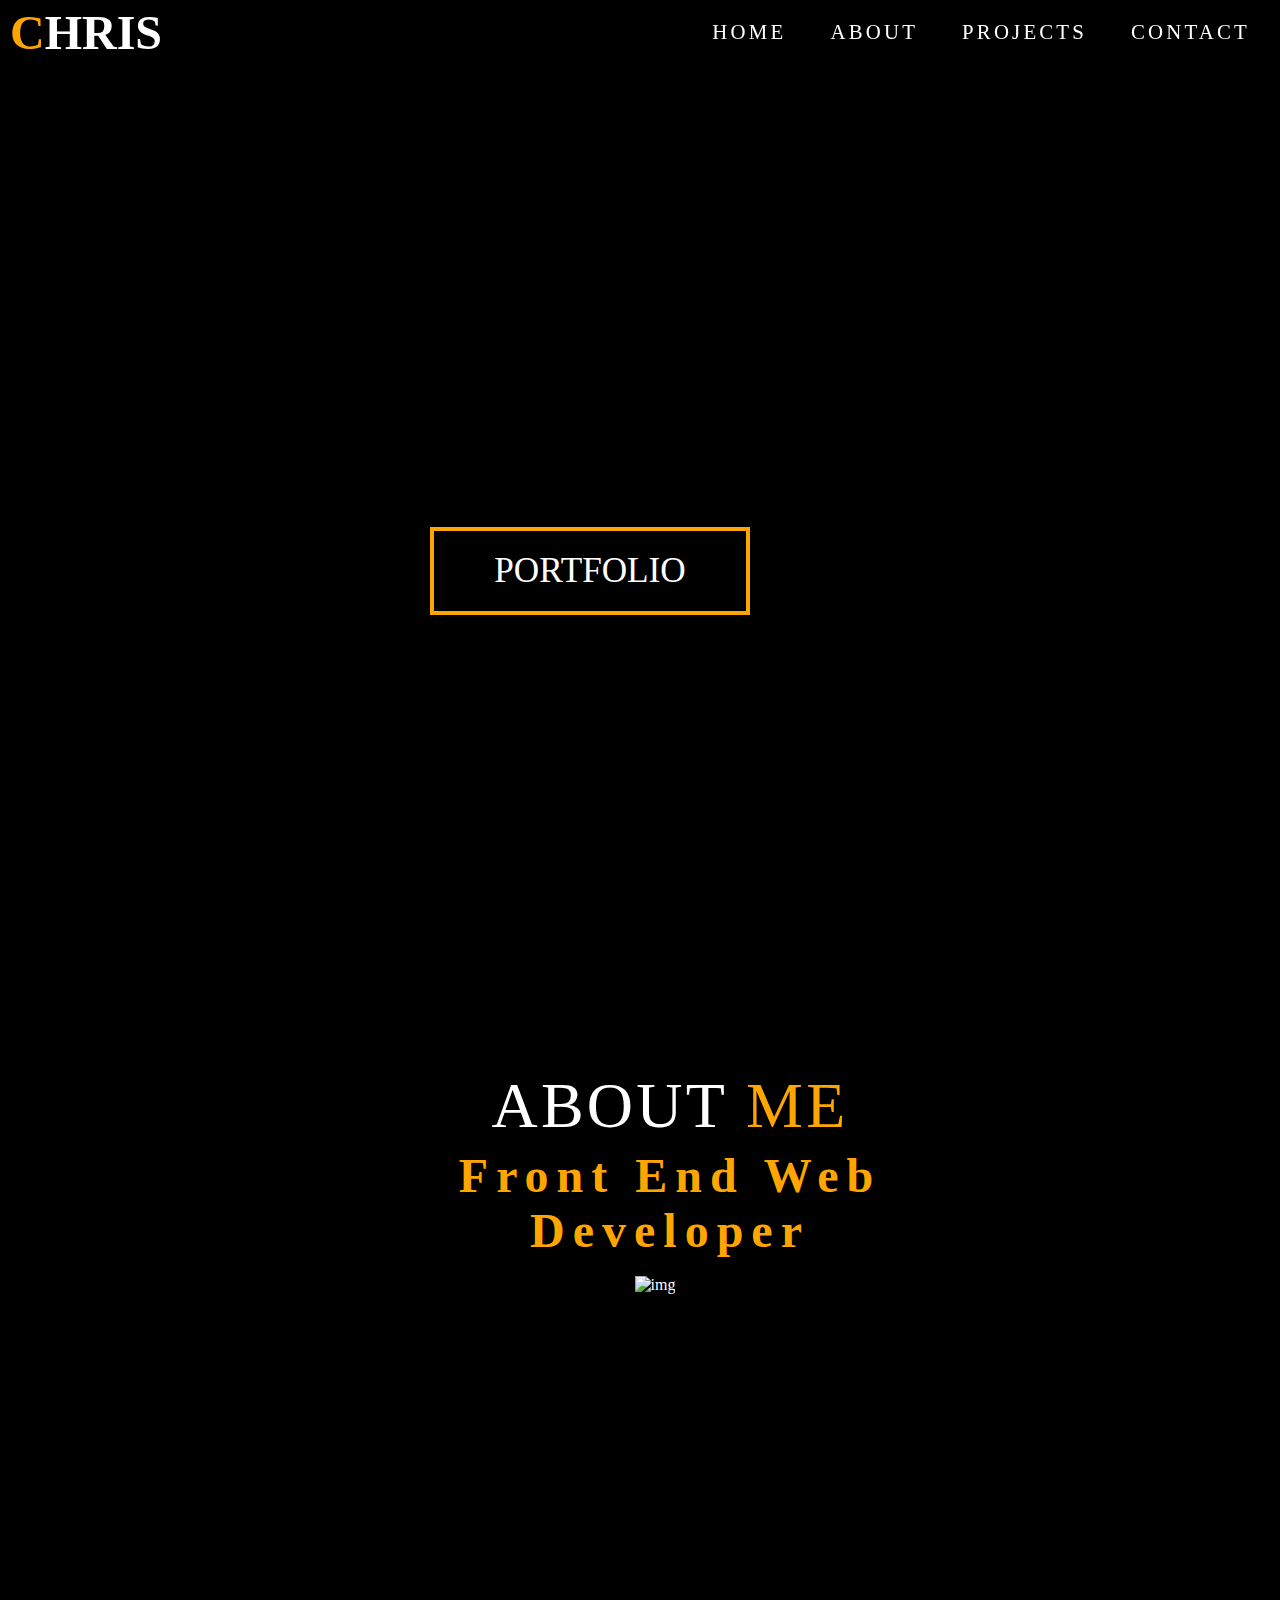
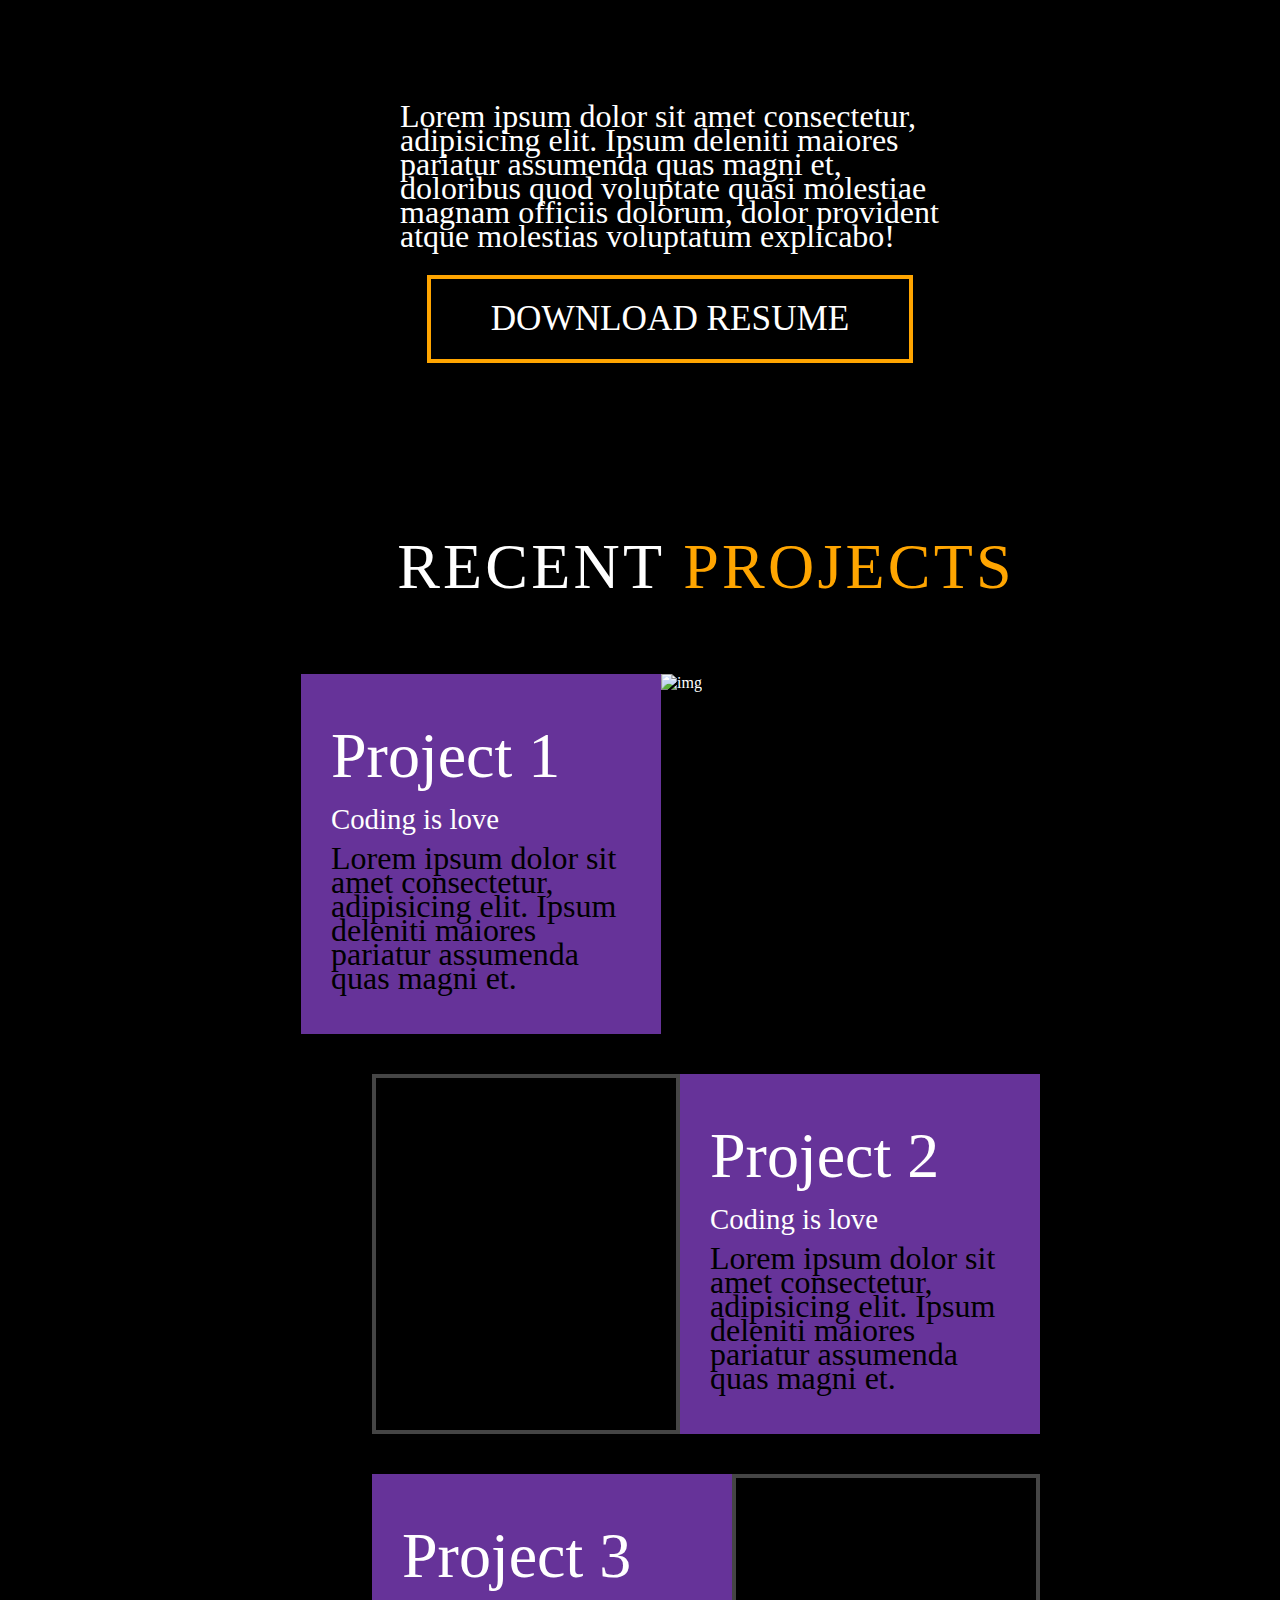
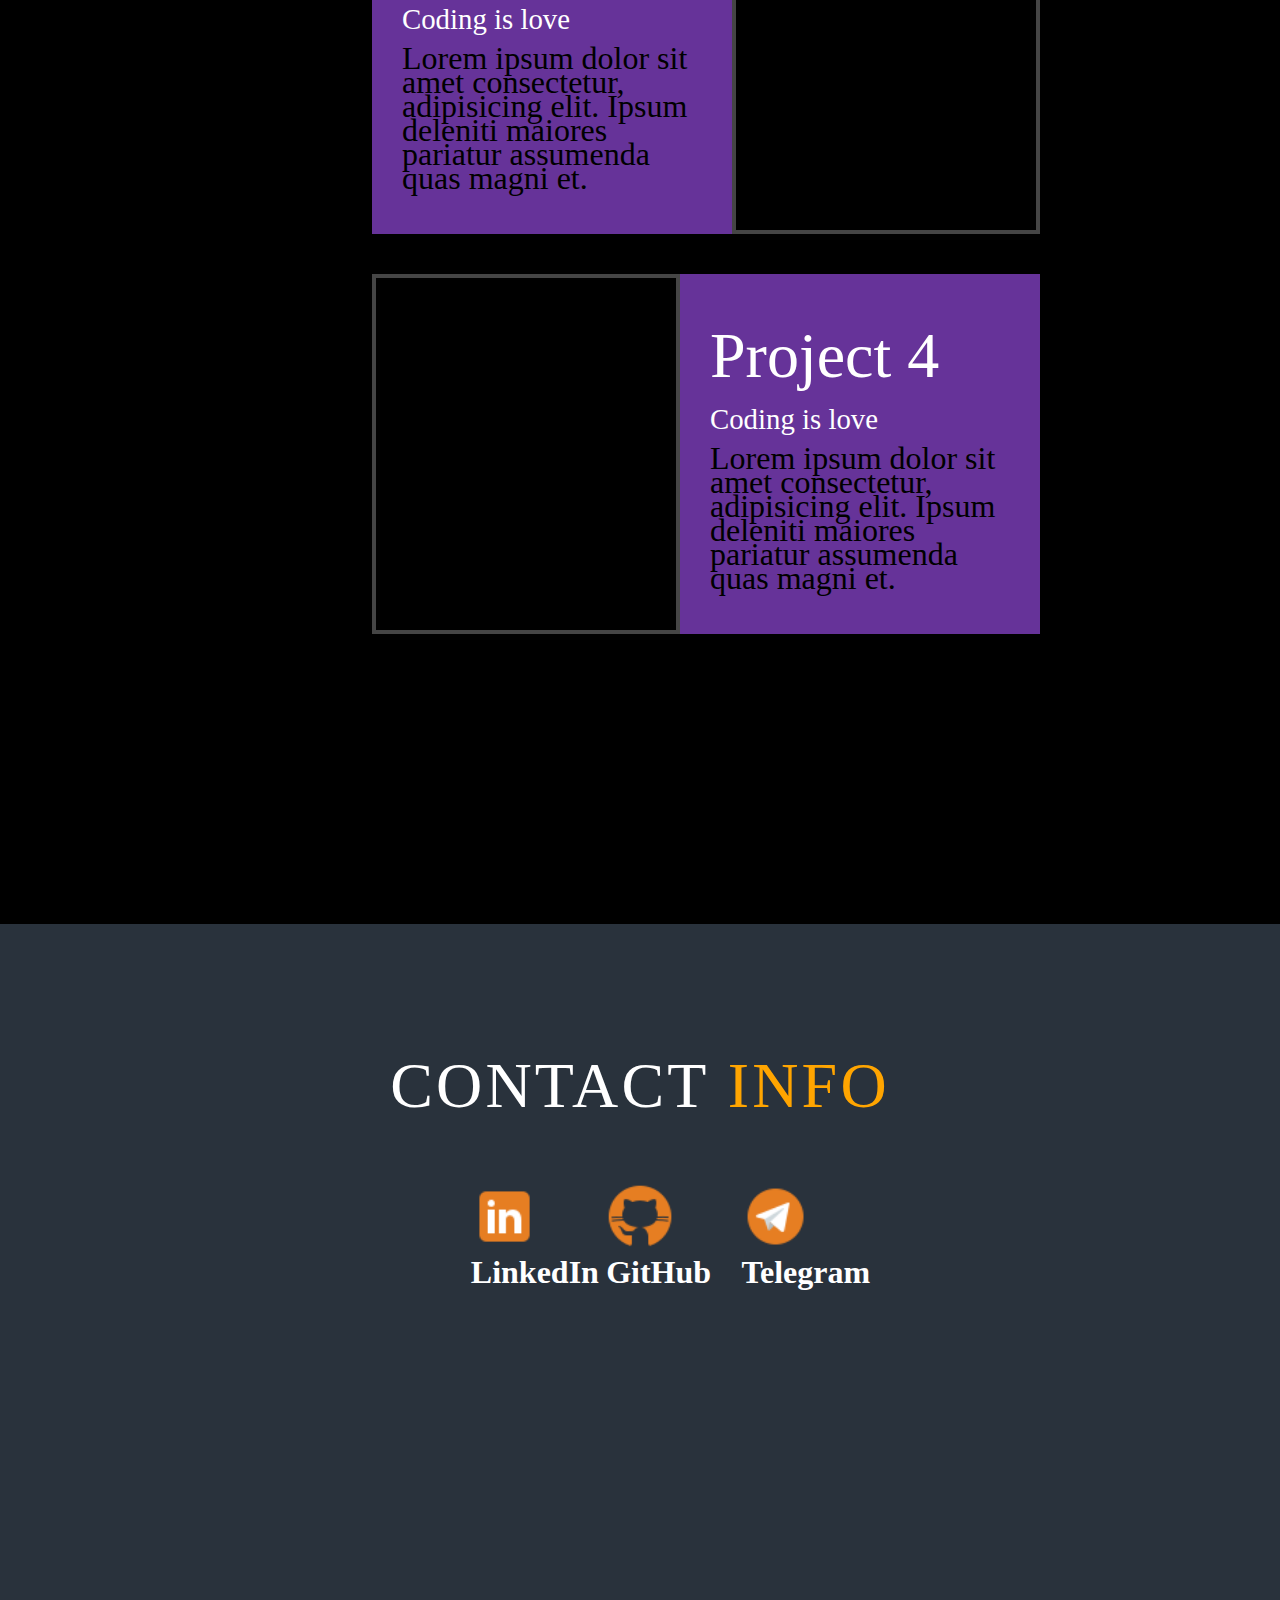
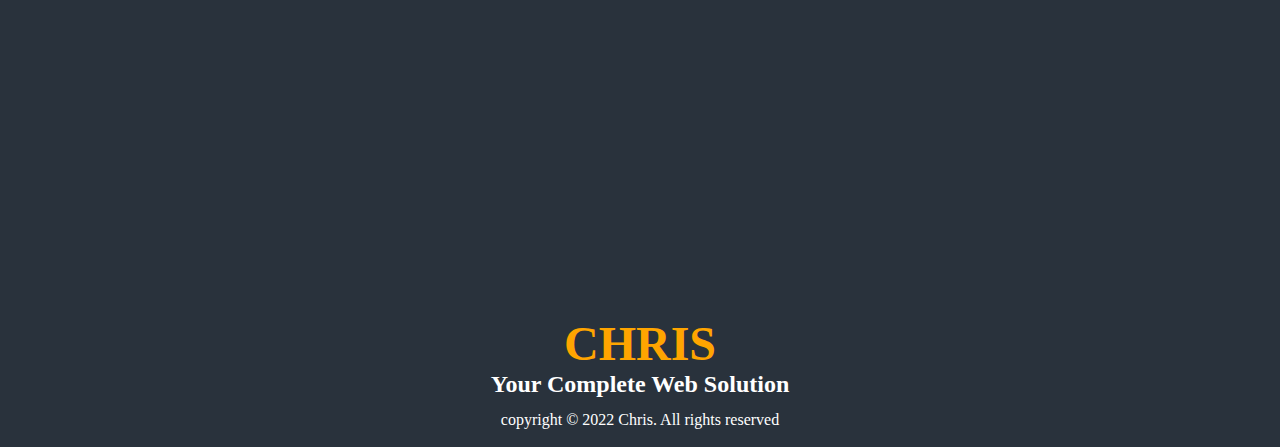
==== commit a56675c8: "the link to stylesheet was wrong just change it" ====
--- a/myOwnSite.html
+++ b/myOwnSite.html
@@ -5,7 +5,7 @@
 <head>
     
     <title> myOwnSite</title>
-    <link rel="stylesheet" href="css/resumeStyle.css">
+    <link rel="stylesheet" href="css/Style.css">
    
     
 </head>
--- a/css/Style.css
+++ b/css/Style.css
@@ -0,0 +1,749 @@
+
+* {
+    box-sizing: border-box;
+    margin: 0;
+    padding: 0;
+
+}
+html{
+    scroll-behavior: smooth;
+}
+
+body{
+    background: black;
+    color:white
+    
+}
+
+a{ text-decoration: none;}
+
+.cta{ 
+    display: inline-block;
+    z-index: 1;
+    font-size: 2rem;
+    text-align: center;
+    border: 4px solid orange;
+    color:white;
+    text-transform: uppercase;
+    margin-top: 5%; 
+    background-color:transparent;
+    transition: .3s ease;
+    transition-property: background-color, color;
+}
+
+.cta:hover{background-color: orange;}
+
+.brand h1{
+    font-size: 3rem;
+    text-transform: uppercase;
+}
+
+.brand h1 span {
+    color:orange;
+}
+
+/* Header section*/
+#header{
+    position:fixed;
+    z-index:1000;
+    left:0;
+    top: 0;
+    width: 100vw;
+    height: auto;
+
+}
+
+#header .header-container{
+    min-height: 8vh;
+    background-color: transparent;
+    transition: .5 ease background-color;
+}
+#header .header-container .nav-bar{
+    display: flex;
+    align-items: center;
+    justify-content: space-between;
+    width: 100%;
+    height: 100%;
+    max-width: 1300px;
+    padding: 0 10px;
+
+}
+
+#header .nav-list ul{
+    list-style: none;
+    position: absolute;
+    background-color: #29323c;
+    width: 100vw;
+    height: 100vh;
+    left: 100%;
+    top: 0;
+    display:flex;
+    flex-direction: column;
+    justify-content: center;
+    align-items: center;
+    z-index: 1;
+    overflow: hidden;
+    transition: .5s ease left;
+
+}
+
+#header .nav-list ul.active{
+    left: 0;
+}
+
+#header .nav-list ul a{
+    font-size: 2.5rem;
+    font-weight: 500;
+    letter-spacing: .2rem;
+    text-decoration: none;
+    color: white;
+    text-transform: uppercase;
+    padding: 20px;
+    display: block;
+}
+
+#header .nav-list ul a::after{
+    content: attr(data-after);
+    position: absolute;
+    top: 50%;
+    left: 50%;
+    transform: translate(-50%, -50%) scale(0);
+    color: rgba(240, 248, 255, 0.021);
+    font-size: 10rem;
+    letter-spacing: 50px;
+    z-index: -1;
+    transition: .3s ease letter-spacing;
+}
+
+#header .nav-list ul li:hover a::after{
+    transform: translate(-50%, -50%) scale(1);
+    letter-spacing: initial;
+
+}
+
+#header .nav-list ul li:hover a {
+    color: orange;
+
+}
+
+#header .nav-bar a {
+    color:white;
+}
+
+
+#header .hamburger{
+    height: 60px;
+    width: 60px;
+    display: inline-block;
+    border: 3px solid white;
+    border-radius: 50%;
+    position: relative;
+    display: flex;
+    align-items: center;
+    justify-content: center;
+    z-index: 100;
+    cursor: pointer;
+    transform: scale(.8);
+    margin-right: 20px;
+
+}
+
+#header .hamburger:after{
+    position: absolute;
+    content: '';
+    height: 100%;
+    width: 100%;
+    border-radius: 50%;
+    border: 3px solid white;
+    animation: hamburger_puls 1s ease infinite;
+}
+
+#header .hamburger .bar{
+    height: 2px;
+    width: 30px;
+    position: relative;
+    background: white;
+    z-index: -1;
+
+}
+
+#header .hamburger .bar::after,
+#header .hamburger .bar::before{
+    content:'';
+    position: absolute;
+    height: 100%;
+    width: 100%;
+    left: 0;
+    background-color: white;
+    transition: .3s ease;
+    transition-property: top, bottom;
+}
+
+#header .hamburger .bar::after{
+    top: 8px; 
+}
+#header .hamburger .bar::before{
+    bottom: 8px; 
+}
+
+#header .hamburger.active .bar::before{
+    bottom: 0;
+
+}
+#header .hamburger.active .bar::after{
+    top: 0;
+
+}
+
+
+/* End Header section*/
+
+/* video section */
+/* this is the .container in the video  */
+.hero-container, .about-container{
+    position: absolute;
+    z-index: 1;
+    min-height: 100vh;
+    width: 100%;
+    display:flex;
+    align-items: center;
+    justify-content: center;
+    
+   
+}
+
+.video-container {
+    position: relative;
+    top: 0;
+    left: 0;
+    width: 100%;
+    height: 120vh;
+    overflow: hidden;
+    display: flex;
+   
+}
+
+.video-container2 {
+    position: relative;
+    top: 0;
+    left: 0;
+    width: 100%;
+    height: 129vh;
+    margin-top: 5%;
+    display: flex;
+    overflow: hidden;
+  
+}
+
+.video-container3 {
+    position: relative;
+    top: 0;
+    left: 0;
+    width: 100%;
+    height: 110vh;
+    display: flex;
+    overflow: hidden;
+    margin-top: -20%;
+   
+}
+
+/* End of video section */
+
+
+
+img {
+    height: 100%;
+    width: 100%;
+    object-fit: cover;
+}
+
+p { 
+    color: rebeccapurple;
+    margin-top: 10px;
+    font-size: 2rem;
+    font-weight: 300;
+    line-height: 1.5rem;
+}
+
+.section-title{
+    font-size: 4rem;
+    font-weight: 300;
+    color: white;
+    margin: 0;
+    padding: 50px 0;
+    text-transform: uppercase;
+    letter-spacing: .2rem;
+    text-align: center;
+    flex-direction: column;
+
+
+
+}
+.section-title span{
+    color: orange;
+}
+
+#hero{
+    width: 100%;
+    height: 100vh;
+    display: flex;
+    align-items: center; 
+    justify-content: center;
+    overflow: hidden; /* keeps the video not expanding */
+    z-index: auto;
+}
+
+#hero .texteffects h1 {
+    display: block;
+    width: fit-content; 
+    position: relative;
+    font-size: 4rem;
+    color: transparent;
+    animation: text_reveal .5s ease forwards;
+    animation-delay: 1s;
+}
+
+#hero h1:nth-child(1){
+    animation-delay: 1s;
+}
+#hero h1:nth-child(2){
+    animation-delay: 2s;
+}
+#hero h1:nth-child(3){
+    animation: text_reveal_name .5s ease forwards;
+    animation-delay: 3s;
+}
+
+#hero .texteffects span{
+    position: absolute;
+    top: 0;
+    left: 0;
+    height: 100%;
+    width: 0; 
+    background-color: orange;
+    animation: text_reveal_box 1s ease;
+    animation-delay: .5s;
+    
+}
+#hero h1:nth-child(1) span{
+    animation-delay: .5s;
+}
+#hero h1:nth-child(2) span{
+    animation-delay: 1.5s;
+}
+#hero h1:nth-child(3) span{
+    animation-delay: 2.5s;
+}
+
+
+
+/* end of the Hero section */
+
+/* About Me Section */
+
+#about {
+    position: relative;
+    width: 100%;
+    height: 100vh;
+    display: flex;
+    width: 100%;
+    height: 120vh;
+    align-items: center; 
+    justify-content: center;
+}
+
+#about .about-container{
+    text-align: center;
+    bottom: 20%;
+
+}
+
+
+#about .col-right h1{
+    padding: 5px 0;
+    
+}
+
+#about .col-right h2 {
+    font-size: 3rem;
+    font-weight: 700;
+    color: orange;
+    letter-spacing: .5rem;
+    
+}
+
+
+#about .col-right p {
+    color:white;
+    text-align:left;
+
+}
+/* End About Me Section  */
+
+
+/* Projects Section */
+
+#projects .projects-container{
+    max-width: 900px;
+    position: absolute;
+    min-height: 100vh;
+    width: 100%;
+    box-sizing: content-box;
+    padding: 100px 10px;
+    padding-left: 20%;
+
+}
+
+#projects .all-projects{
+    display: flex;
+    align-items: center;
+    flex-direction: column;
+
+}
+
+#projects .project-item{
+    display: flex;
+    align-items: center;
+    justify-content: center;
+    flex-direction: column;
+    width: 50%;
+    overflow: hidden;
+    border-radius: 10px;
+}
+
+#projects .project-info {
+    padding: 30px;
+    flex-basis: 40%;
+    display: flex;
+    align-items:flex-start;
+    justify-content: center;
+    flex-direction: column;
+    background-color: rebeccapurple;
+   
+}
+
+
+
+#projects .project-info h1 {
+    font-size: 4rem;
+    font-weight: 200;
+}
+
+#projects .project-info h2{
+    font-size: 1.8rem;
+    font-weight: 500;
+    margin-top: 10px;
+    
+}
+
+#projects .project-info p {
+    color: black;
+}
+
+#projects .project-img {
+    flex-basis: 50%;
+    overflow: hidden;
+    position: relative;
+}
+
+#projects .project-img:after{
+    content:'';
+    position: absolute;
+    left: 0;
+    top: 0;
+    height: 100%;
+    width: 100%;
+}
+#projects .project-img img {
+    transition: 1s ease transform;
+}
+
+#projects .project-item:hover .project-img img {
+    transform: scale(1.1);
+
+}
+
+#projects .containerRV {
+    display: flex;
+    justify-content: center;
+    align-items: center;
+    flex-wrap: wrap;
+
+}
+
+#projects .containerRV .box {
+    position: relative;
+    min-width: 10%; 
+    min-height: 10%; 
+    filter: grayscale(1);
+    border: 4px solid rebeccapurple;
+    
+    
+}
+#projects .containerRV .box:hover {
+    filter: grayscale(0);
+
+}
+#projects .containerRV .box video {
+    top: 0;
+    left: 0; 
+    width: 100%;
+    height: 100%;
+    object-fit: contain; 
+
+}
+ 
+/* End Projects Section */
+
+
+/* contact info */
+
+#contact {
+    width: 100%;
+    display: flex;
+    align-items: center; 
+    justify-content: center;
+    overflow: hidden; 
+    z-index: auto;
+    margin-top: 2400px
+}
+
+
+.contact-container {
+    position: absolute;
+    z-index: 1;
+    height: 100vh;
+    flex-direction: column;
+    width: 100%;
+    display:flex;
+    align-items: center;
+    justify-content: center;
+    overflow: hidden;
+    top: 4000px;
+}
+
+#contact .contact-container{
+    
+    flex-direction: column;
+    align-items: center;
+    justify-content: center;
+    min-width: 20vh;
+    padding: 100px 0;
+    padding-bottom: 300px ;
+
+}
+
+
+#contact .contact-items{
+    width: 28%;
+    display: flex;
+    flex-direction: row;
+    justify-content: space-between;
+    margin: 0;
+    padding: 10px;
+
+}
+
+
+#contact .contact-item{
+    width: 20%;
+    margin: 0 ;
+    flex-direction: row;
+    transition: .3s ease box-shadow;
+
+}
+
+#contact .contact-container .contact-item:hover{
+    box-shadow: 0px 0px 10px 10px orange;
+   
+}
+/* contact info ends */
+
+
+/* Footer */
+#footer{ 
+    background-color: #29323c;
+    text-align: center;
+}
+
+#footer .footer-container{
+    min-height: 10px;
+    flex-direction: column;
+    padding-top: 2px;
+    padding-bottom: 15px;
+    
+}
+
+#footer .social-item p {
+    color: white;
+    font-size: 1rem;
+
+    
+}
+/* End of Footer  */
+
+
+@keyframes hamburger_puls{
+    0%{
+        opacity: 1;
+        transform: scale(1);
+    }
+    100%{
+        opacity: 0;
+        transform: scale(1.4);
+    }
+}
+
+@keyframes text_reveal_box{
+    50%{
+        width: 100%;
+        left: 0;
+    }
+    100%{
+        left: 100%;
+        width: 0;
+    }
+}
+
+@keyframes text_reveal{
+    100%{
+        color: white;
+    }
+}
+@keyframes text_reveal_name{
+    100%{
+        color: orange;
+        font-weight: 500;
+    }
+}
+
+/* Media Query For Tablet */
+@media only screen and (min-width: 1200px){
+    /* header */
+    #header .hamburger {
+        display: none;
+    }
+    #header .nav-list ul{
+        position: initial;
+        display: block;
+        height: auto;
+        width: fit-content;
+        background-color: transparent;
+    }
+    #header .nav-list ul li{
+       display: inline-block;
+    }
+    
+    #header .nav-list ul li a{
+        font-size: 1.3rem;
+
+    }
+
+    #header .nav-list ul a:after{
+        display: none;
+
+    }
+    /* End header */
+    
+}    
+
+@media only screen and (min-width: 768px){
+    .cta{
+        font-size: 2.2rem;
+        padding: 20px 60px;
+    }
+
+    h1.section-title{
+        font-size: 4rem;
+    }
+    /* Hero */
+        #hero h1 {
+            font-size: 4rem;
+        }
+    /* End Hero */
+
+
+    /* Projects */
+    
+
+    #projects .project-item {
+        flex-direction: row;
+        /* margin-bottom: 10%; */
+    }
+
+    #projects .project-item:nth-child(even){
+        flex-direction: row-reverse;
+    }
+
+    #projects .project-item{
+        height: 400px;
+        margin: 0;
+        width: 100%;
+        /* border-radius: 0; */
+        /* max-width: 0 auto; */
+    }
+   #projects .all-projects .project-info{
+       height: 90%;
+   }
+   #projects .all-projects .project-img{
+       height: 90%;
+   }
+   
+   #projects .all-projects .containerRV{
+       height: 100%;
+   }
+
+   #projects .all-projects .box{
+       height: 90%;
+   }        
+    /* End of Projects */
+
+
+   /* About */
+   #about .about{
+       flex-direction: row;
+   }
+   #about .about-img{
+       width: 600px;
+       height: 400px;
+       padding-right: 90px;
+   }
+
+   #about .about-container .about-img::after{
+       left: -45px;
+        top: 34px;
+        height: 98%;
+        width: 98%;
+        border: 10px solid orange;
+   }
+
+   #about .about-container{
+        float: none;
+        width: 10%;
+        /* text-align: center; */
+
+   }
+
+    #about .about-container {
+        text-align: center;
+        padding: 14px 16px;
+        text-decoration: none;
+    }
+
+   #about .col-right{
+       width: 600px;
+       height: 500px;
+       padding-left: 60px;
+   }
+
+  
+}
+   /* End About */
+
+<<<<<<< HEAD:css/Style.css
+
+/* End Media Query For Tablet */
+=======
+}
+/* End Media Query For Tablet */
+>>>>>>> e1272ada0de9f05f6d670b02550c58b9c6116af7:css/resumeStyle.css
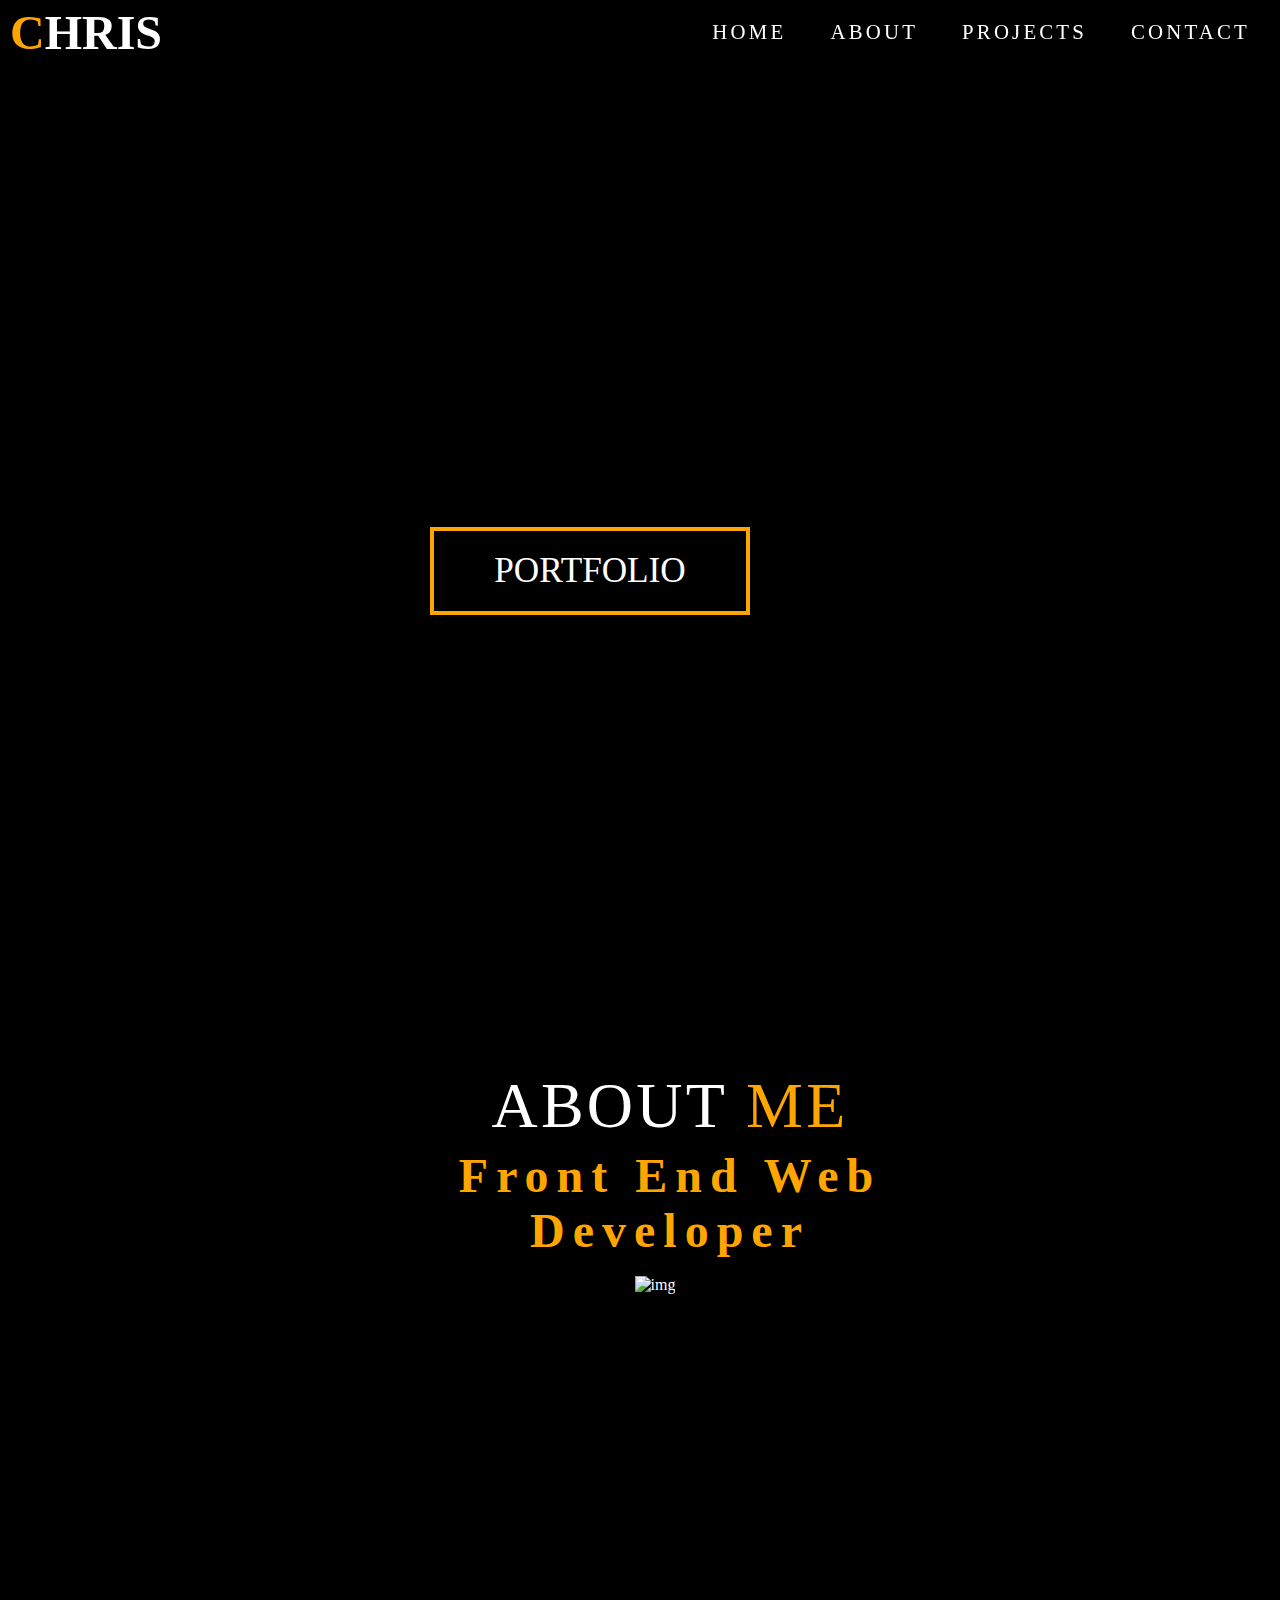
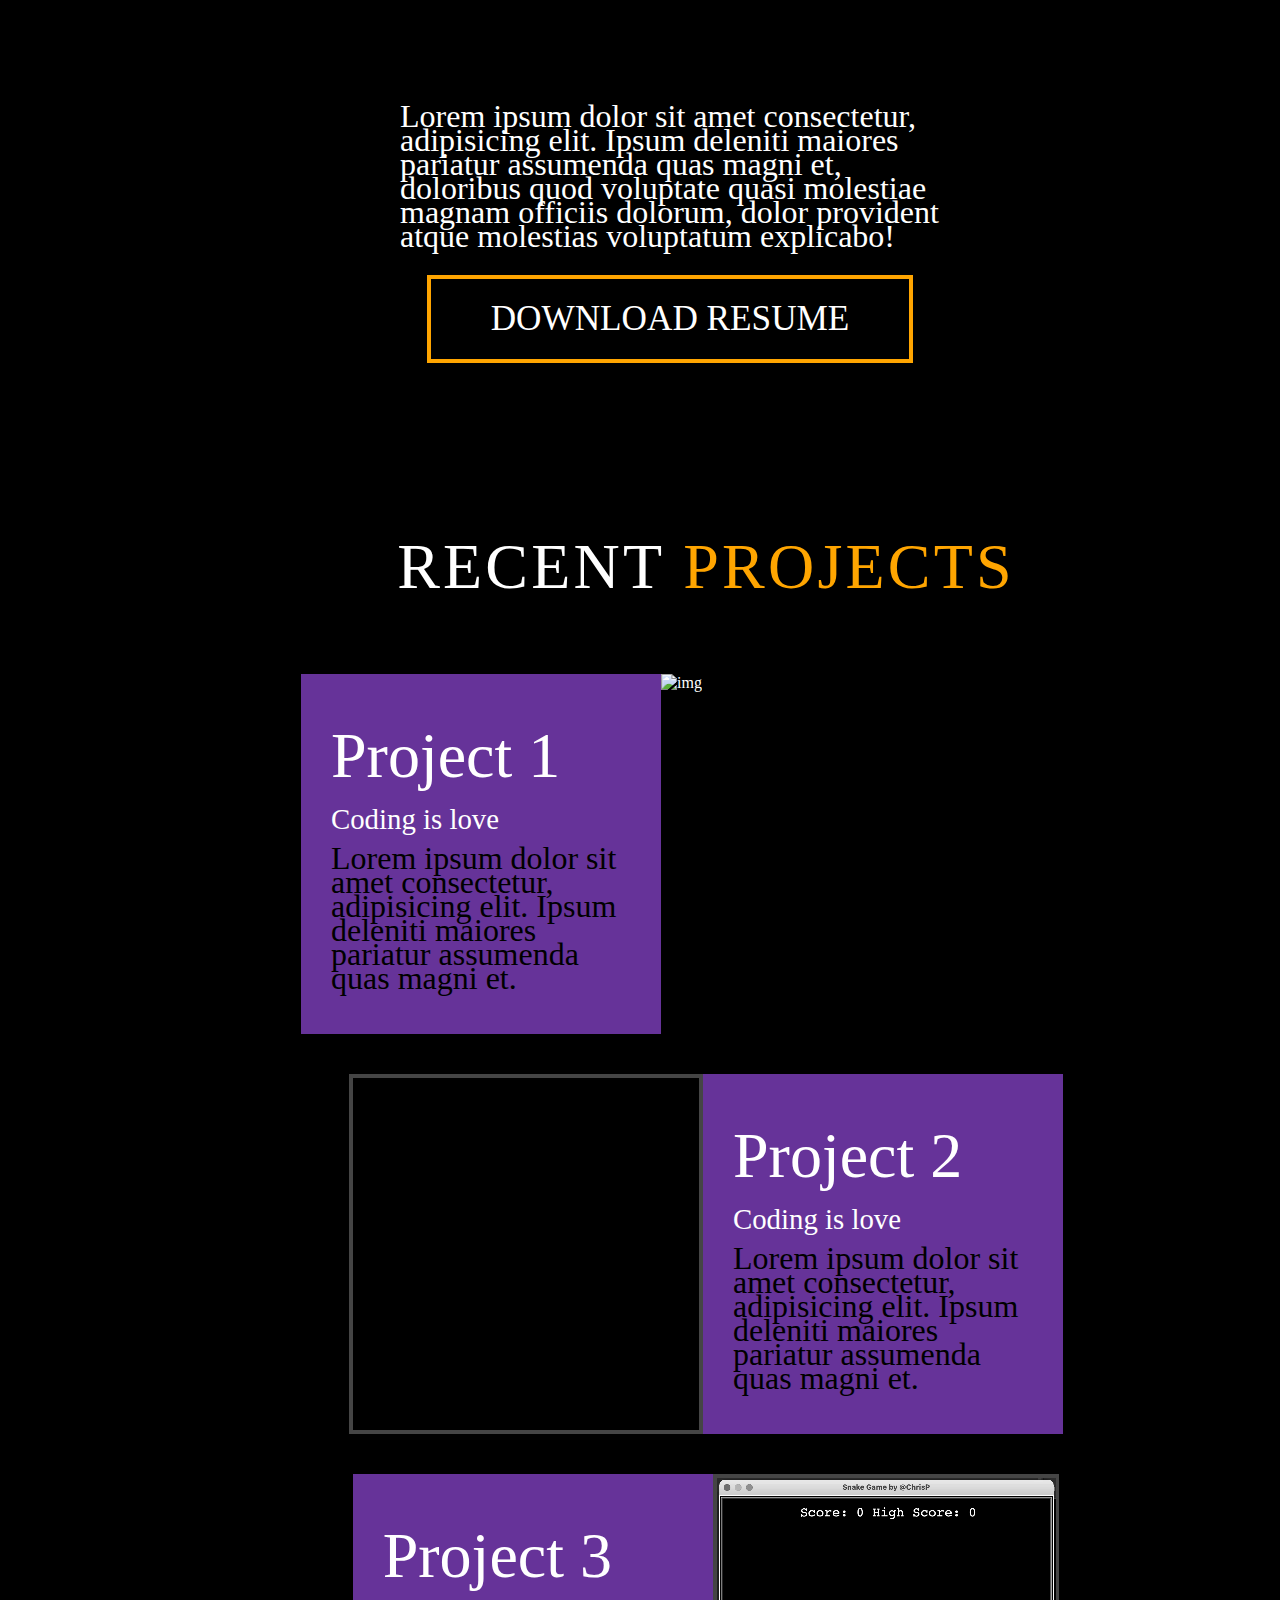
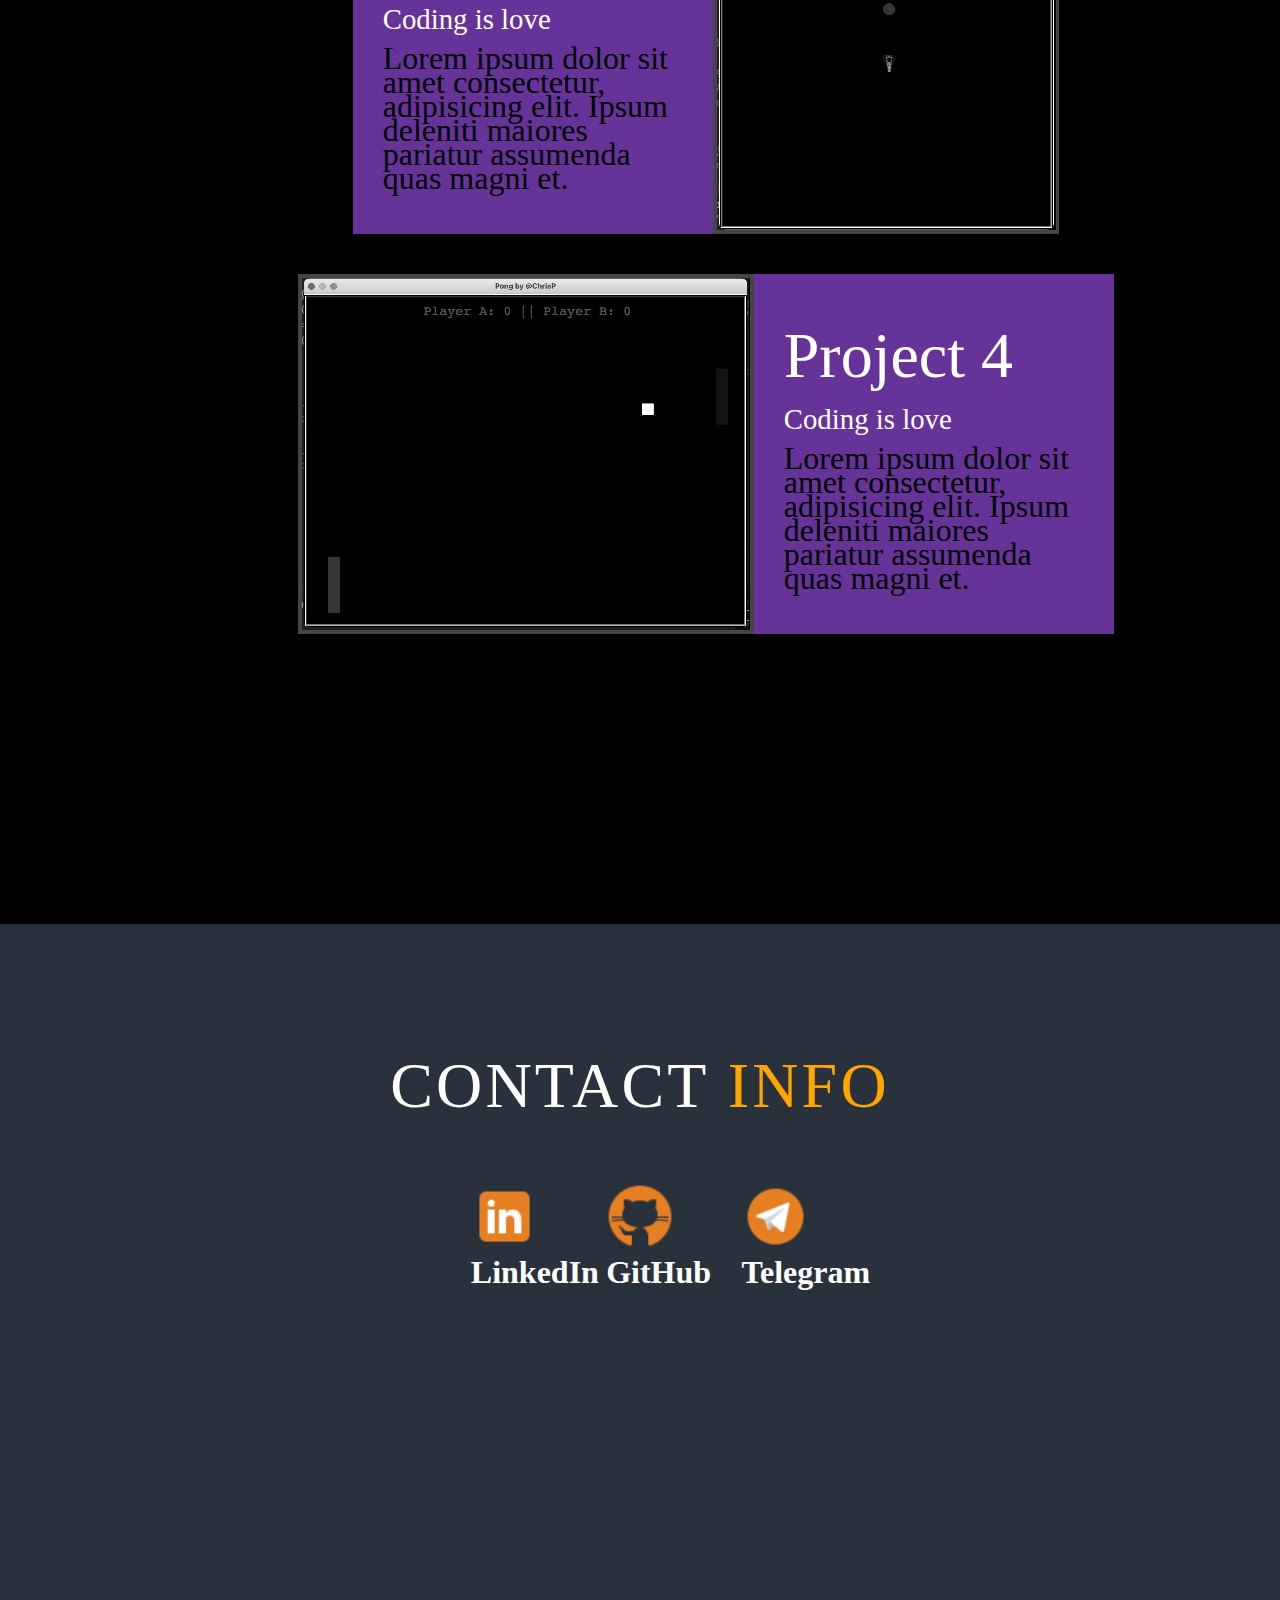
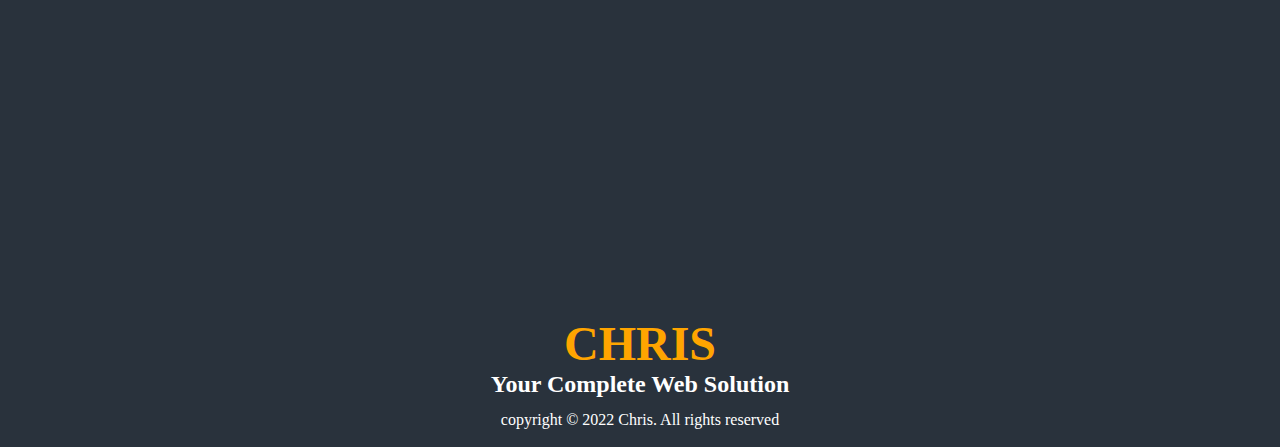
==== commit 6902e23e: "had update the files" ====
--- a/myOwnSite.html
+++ b/myOwnSite.html
@@ -47,7 +47,7 @@
         <!-- video section begin -->
         <div class="video-container">
             <video autoplay loop muted> 
-                <source src="2160p.mp4" type="video/mp4">
+                <source src="/video/2160p.mp4" type="video/mp4">
             </video>
         </div>
         <!-- video section ends --> 
@@ -62,7 +62,7 @@
                 <br>
             
                 <div class="about-img">
-                    <img src="/IMG_2923.JPG" alt="img">
+                    <img src="/image/IMG_2923.JPG" alt="img">
                 </div>
                 <br>
                 <p>Lorem ipsum dolor sit amet consectetur, adipisicing elit. Ipsum deleniti maiores pariatur assumenda quas
@@ -74,7 +74,7 @@
         </div>
         <div class="video-container2">
             <video autoplay loop muted> 
-                <source src="2160p.mp4" type="video/mp4">
+                <source src="/video/2160p.mp4" type="video/mp4">
             </video>
         </div>
     </section>
@@ -96,7 +96,7 @@
                             magni et.</p>  
                     </div>
                     <div class="project-img">
-                        <img src="/Doom.png" alt="img">
+                        <img src="/image/Doom.png" alt="img">
                     </div>      
                 </div>
                 <div class="project-item">
@@ -108,7 +108,7 @@
                     </div>
                     <div class="containerRV">
                         <div class="box">
-                            <video src="/Rec_Space_Invaders.mov" type="video/mp4" loop class="clip" muted></video>
+                            <video src="/video/Rec_Space_Invaders.mov" type="video/mp4" loop class="clip" muted></video>
                         </div>
                     </div>
                        
@@ -122,7 +122,7 @@
                     </div>
                     <div class="containerRV">
                         <div class="box">
-                            <video src="/Rec_Snake.mov" type="video/mp4" loop class="clip" muted></video>
+                            <video src="/video/Rec_Snake.mov" type="video/mp4" loop class="clip" muted></video>
                         </div>
                     </div>    
                 </div>
@@ -135,7 +135,7 @@
                     </div>
                     <div class="containerRV">
                         <div class="box">
-                            <video src="/Rec_Pong.mov" type="video/mp4" loop class="clip" muted></video>
+                            <video src="/video/Rec_Pong.mov" type="video/mp4" loop class="clip" muted></video>
                         </div>
                     </div>     
                 </div>
@@ -204,7 +204,7 @@
     <section id="footer">
         <div class="video-container3">
             <video autoplay loop muted> 
-                <source src="2160p.mp4" type="video/mp4">
+                <source src="/video/2160p.mp4" type="video/mp4">
             </video>
         </div> 
         <div class="footer-container">
